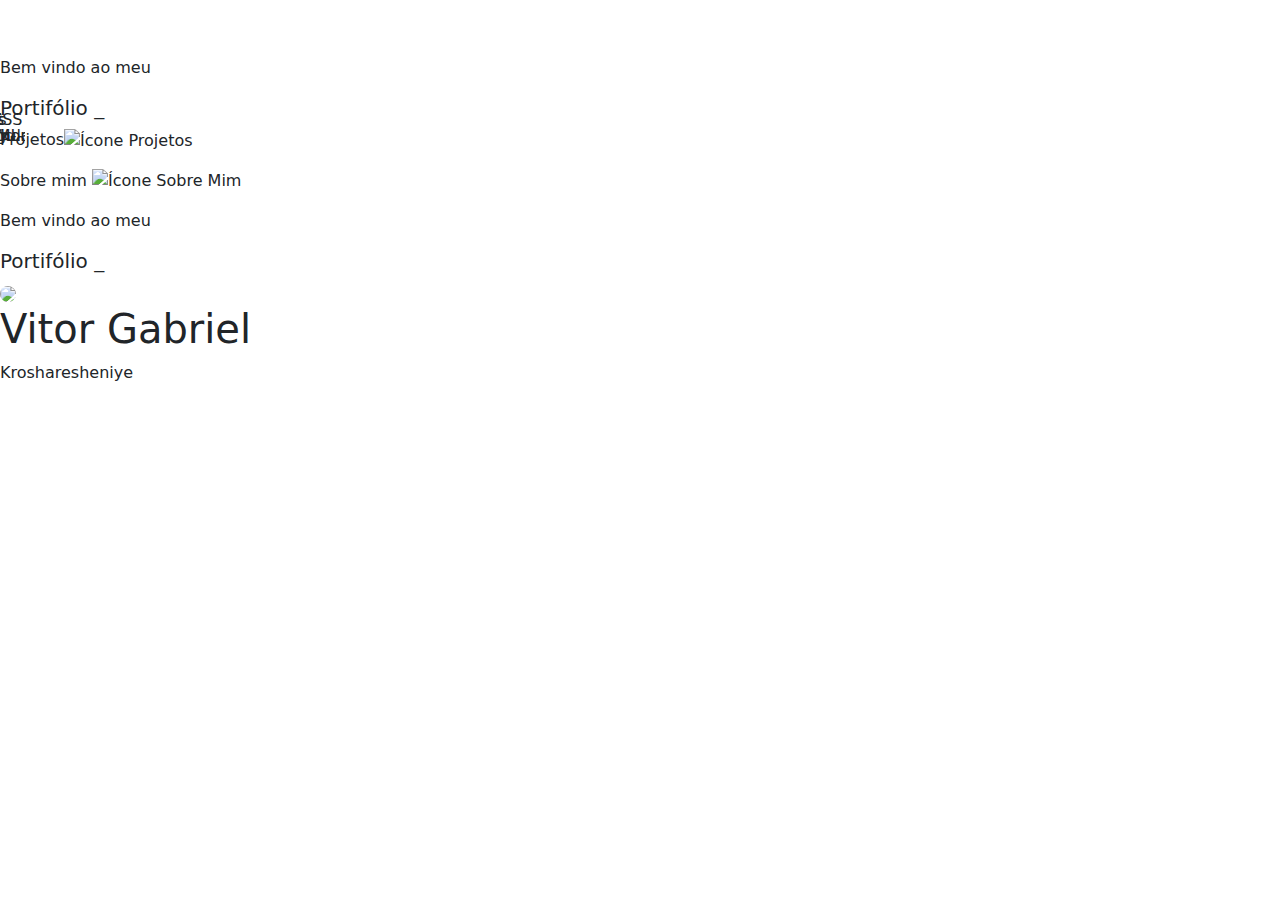
==== index.html @ 4ba3e426 "inicio-pagina-2" ====
<!DOCTYPE html>
<html lang="en">
<head>
    <meta charset="UTF-8">
    <meta name="viewport" content="width=device-width, initial-scale=1.0">
    <link rel="stylesheet" href="https://cdn.jsdelivr.net/npm/bootstrap@5.3.0/dist/css/bootstrap.min.css">
    <script src="https://cdn.jsdelivr.net/npm/bootstrap@5.3.0/dist/js/bootstrap.bundle.min.js"></script>
    <link rel="stylesheet" href="C:\Users\user\Desktop\VisualStudio Arquivos\Portifolio-Final\css\styles.css">
    <link rel="stylesheet" href="C:\Users\user\Desktop\VisualStudio Arquivos\Portifolio-Final\css\styles2.css">
    <link href="https://fonts.googleapis.com/css2?family=Iceberg&display=swap" rel="stylesheet">
    <script src="js/botao.js"></script>
    <title>Meu Projeto com Bootstrap</title>
</head>
<body>
    
    <nav class="navbar navbar-expand-xxl navbar-dark bg-16052C">
        <div class="container-fluid">
            <button class="navbar-toggler" type="button" data-bs-toggle="collapse" data-bs-target="#navbarNav" aria-controls="navbarNav" aria-expanded="false" aria-label="Toggle navigation">
                <span class="navbar-toggler-icon"></span>
            </button>
            <div class="collapse navbar-collapse" id="navbarNav">
                <ul class="navbar-nav">
                    <li class="nav-item">
                        <a id="transitionButton" class="nav-link active" aria-current="page" href="#">Apresentação</a>
                    </li>
                    <li class="nav-item">
                        <a class="nav-link active" href="#">Sobre mim</a>
                    </li>
                    <li class="nav-item">
                        <a class="nav-link active" href="#">Projetos</a>
                    </li>
                    <li class="nav-item">
                        <a class="nav-link active" href="#">Habilidades</a>
                    </li>
                </ul>
            </div>
        </div>
    </nav>
    
    <div class="col-md-6 col-lg-4">
        <div class="card-main">
            <div class="card-body">
                <p class="card-text">
                    <span class="typing-animation">Bem vindo ao meu</span>
                </p>
                <h5 class="port blinking-animation">
                    <span class="typing-animation">Portifólio <span class="blinking-bar">_</span></span>
                </h5>
            </div>
        </div>
    </div>

        <div style="display: inline_block">
            <img class="imagem1 position-absolute translate-middle"  alt="Js" height="40" width="50" src="https://raw.githubusercontent.com/devicons/devicon/master/icons/javascript/javascript-plain.svg">
            <img class="imagem2 position-absolute translate-middle"  alt="Ts" height="40" width="50" src="https://raw.githubusercontent.com/devicons/devicon/master/icons/typescript/typescript-plain.svg">
            <img class="imagem3 position-absolute translate-middle"  alt="HTML"height="40" width="50" src="https://raw.githubusercontent.com/devicons/devicon/master/icons/html5/html5-original.svg">
            <img class="imagem4 position-absolute translate-middle"  alt="CSS" height="40" width="50" src="https://raw.githubusercontent.com/devicons/devicon/master/icons/css3/css3-original.svg">
            <img class="imagem5 position-absolute translate-middle"  alt="Python" height="40" width="50" src="https://raw.githubusercontent.com/devicons/devicon/master/icons/python/python-original.svg">
            <img class="imagem6 position-absolute translate-middle" alt="Ionic" height="40" width="50"  src="https://cdn.jsdelivr.net/gh/devicons/devicon/icons/ionic/ionic-original.svg" />
            <img class="imagem7 position-absolute translate-middle" alt="Angular" height="40" width="50" src="https://cdn.jsdelivr.net/gh/devicons/devicon/icons/angularjs/angularjs-original.svg" />
          </div>
          
        <div class="custom-line"></div>

        <div class="card-pj"><p>Projetos<img src="C:\Users\user\Desktop\VisualStudio Arquivos\Portifolio-Final\assets\bookmark.svg" alt="Ícone Projetos"></p></div>
        <div class="card-sm"><p>Sobre mim <img src="C:\Users\user\Desktop\VisualStudio Arquivos\Portifolio-Final\assets\briefcase.svg" alt="Ícone Sobre Mim"></p></div>
        
        <script src="C:\Users\user\Desktop\VisualStudio Arquivos\Portifolio-Final\js\scroll.js"></script>
      
        <div class="col-md-6 col-lg-4">
            <div class="card-main2">
                <div class="card-body">
                    <p class="card-text">
                        <span class="typing-animation">Bem vindo ao meu</span>
                    </p>
                    <h5 class="port blinking-animation">
                        <span class="typing-animation">Portifólio <span class="blinking-bar">_</span></span>
                    </h5>
                </div>
            </div>
        </div>
    <div class="intel">
       
        <div class="photo">
           <div class="photo2"  class="rounded-circle bg-primary p-4 mx-auto">
            <img src="C:\Users\user\Desktop\VisualStudio Arquivos\Portifolio-Final\assets\download.jpg" class="img-fluid rounded-circle">
            <h1 class="impact-font">Vitor Gabriel</h1>
            <p class="iceberg-font text-gray">Krosharesheniye</p>
           </div>


            <div class="skillb">
               
            </div>
           
        </div>
       
        
    </div>
</body>
</html>
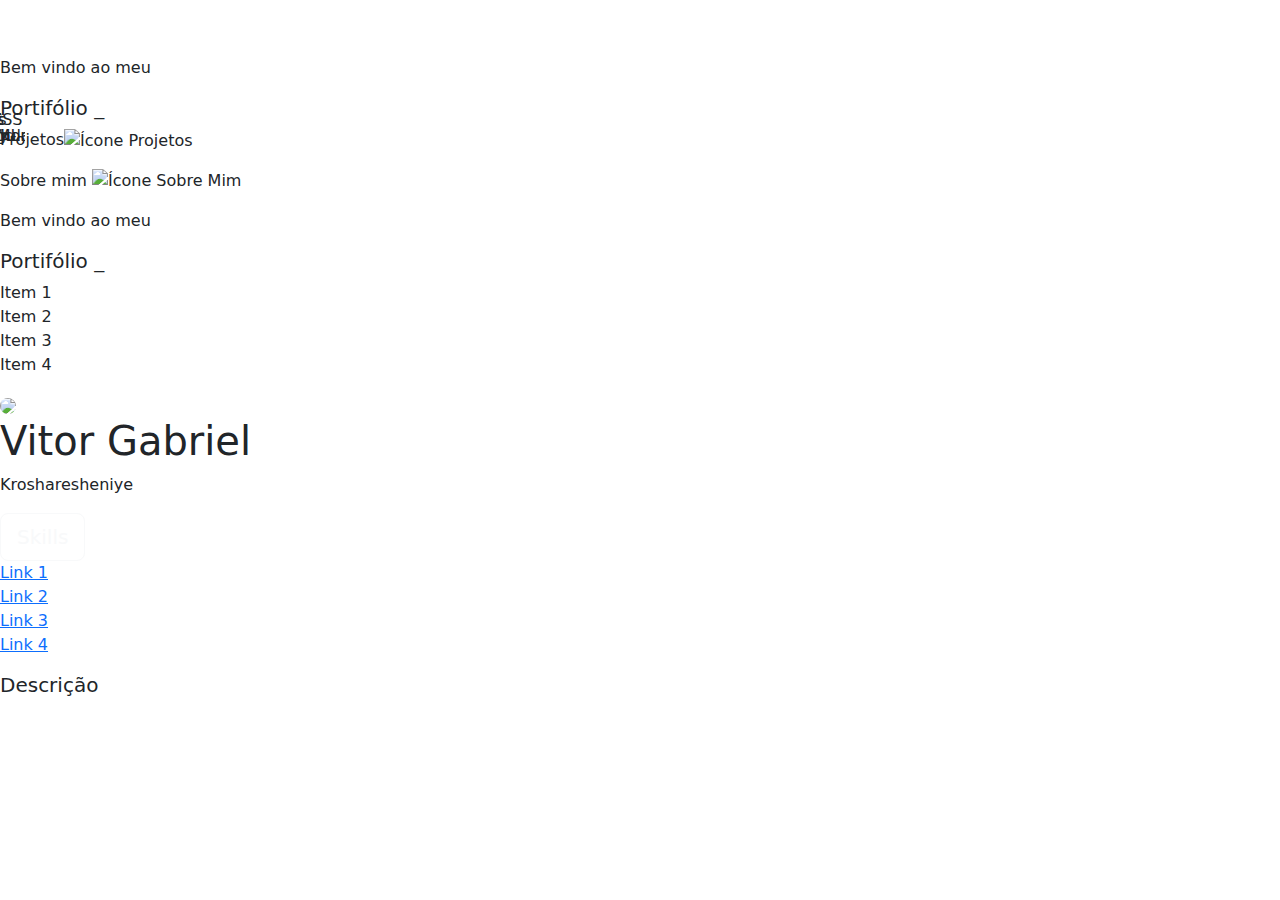
==== commit 5f498795: "Complementos-pagina-2" ====
--- a/index.html
+++ b/index.html
@@ -79,8 +79,17 @@
                 </div>
             </div>
         </div>
+
+        <!-- pagina 2 -->
+
     <div class="intel">
-       
+        <ul class="list-unstyled lista1">
+            <li>Item 1</li>
+            <li>Item 2</li>
+            <li>Item 3</li>
+            <li>Item 4</li>
+        </ul>
+
         <div class="photo">
            <div class="photo2"  class="rounded-circle bg-primary p-4 mx-auto">
             <img src="C:\Users\user\Desktop\VisualStudio Arquivos\Portifolio-Final\assets\download.jpg" class="img-fluid rounded-circle">
@@ -90,12 +99,30 @@
 
 
             <div class="skillb">
-               
+                
+                    <div class="botaoint">
+                       <button type="button" class="btn btn-outline-light  btn-lg custom-button">Skills</button>
+                    </div>
+            
             </div>
            
         </div>
-       
-        
+        <ul class="list-unstyled lista2"> 
+            <li><a href="#">Link 1</a></li>
+            <li><a href="#">Link 2</a></li>
+            <li><a href="#">Link 3</a></li>
+            <li><a href="#">Link 4</a></li>
+        </ul>
     </div>
+
+    <div class="col-md-6 col-lg-4">
+        <div class="card-descrição">
+                <h5 class="port blinking-animation">
+                    <span class="typing-animation">Descrição</span>
+                </h5>
+            
+        </div>
+    </div>
+
 </body>
 </html>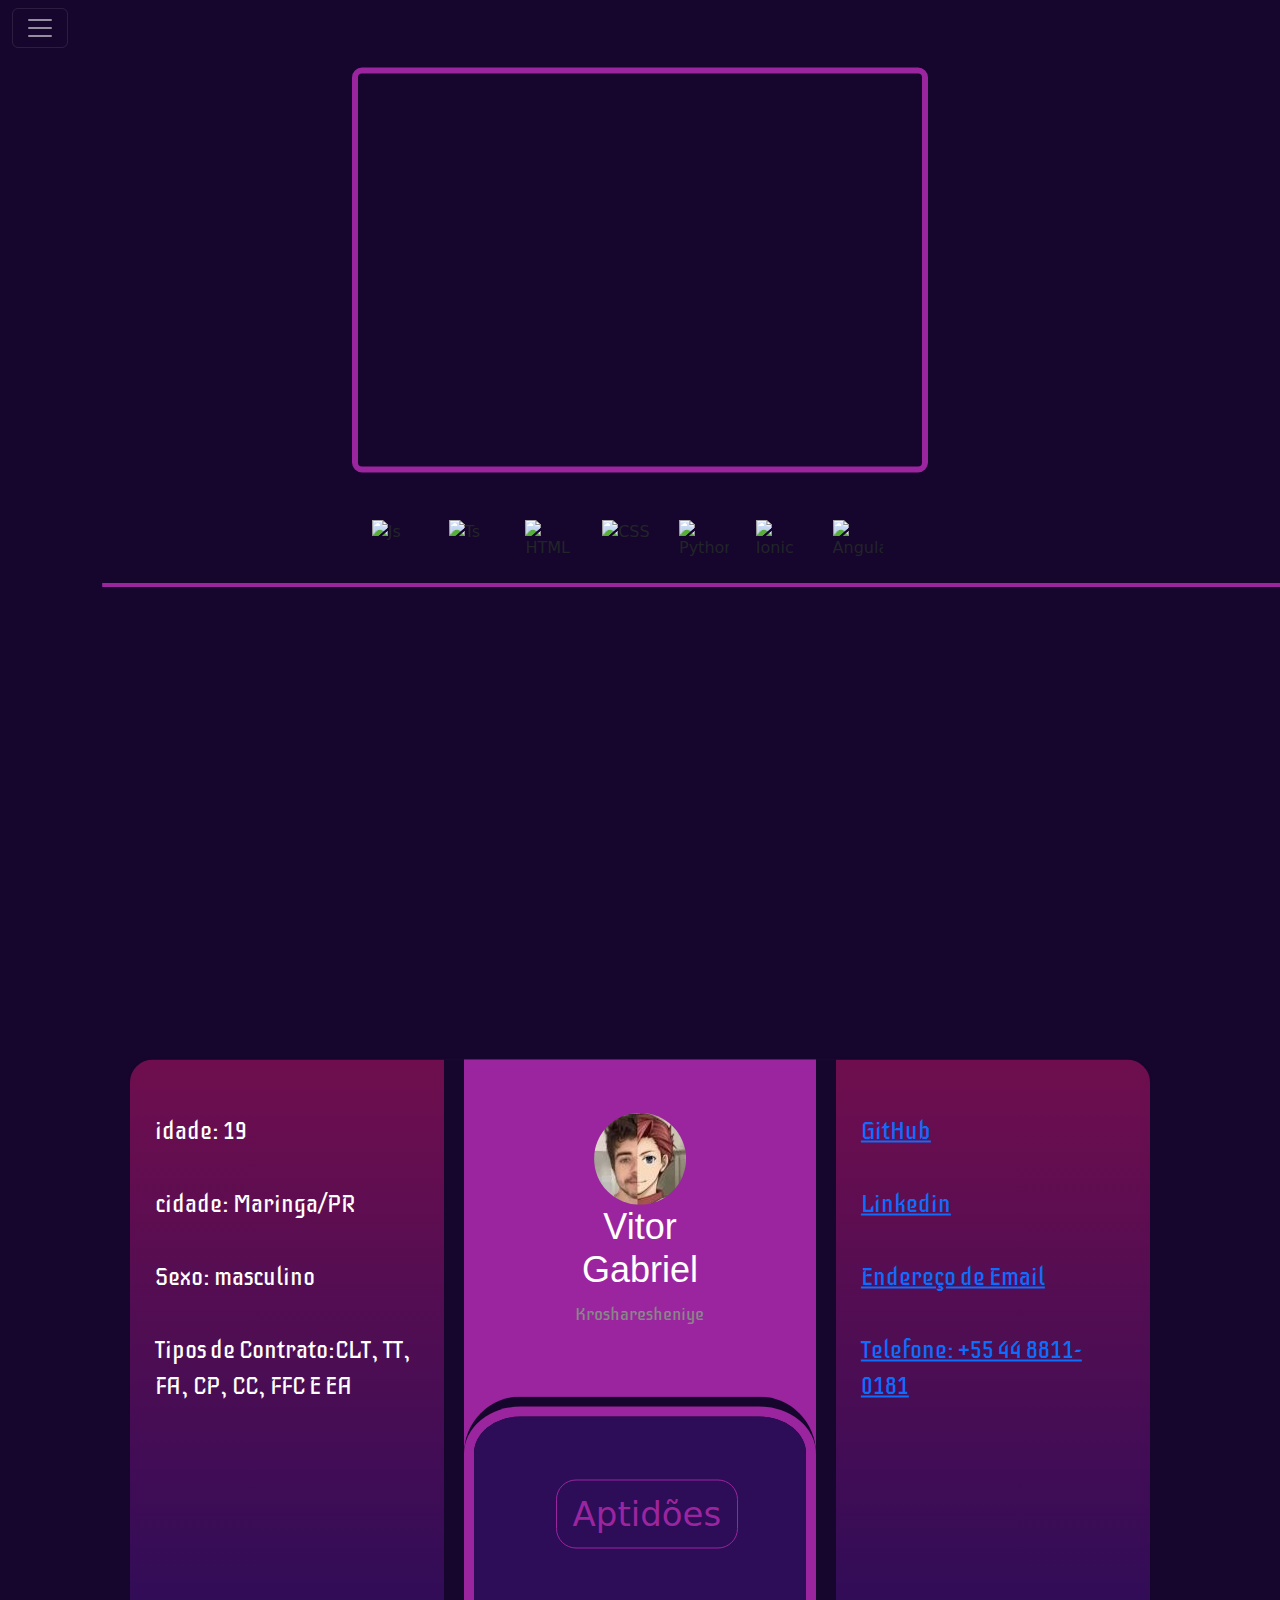
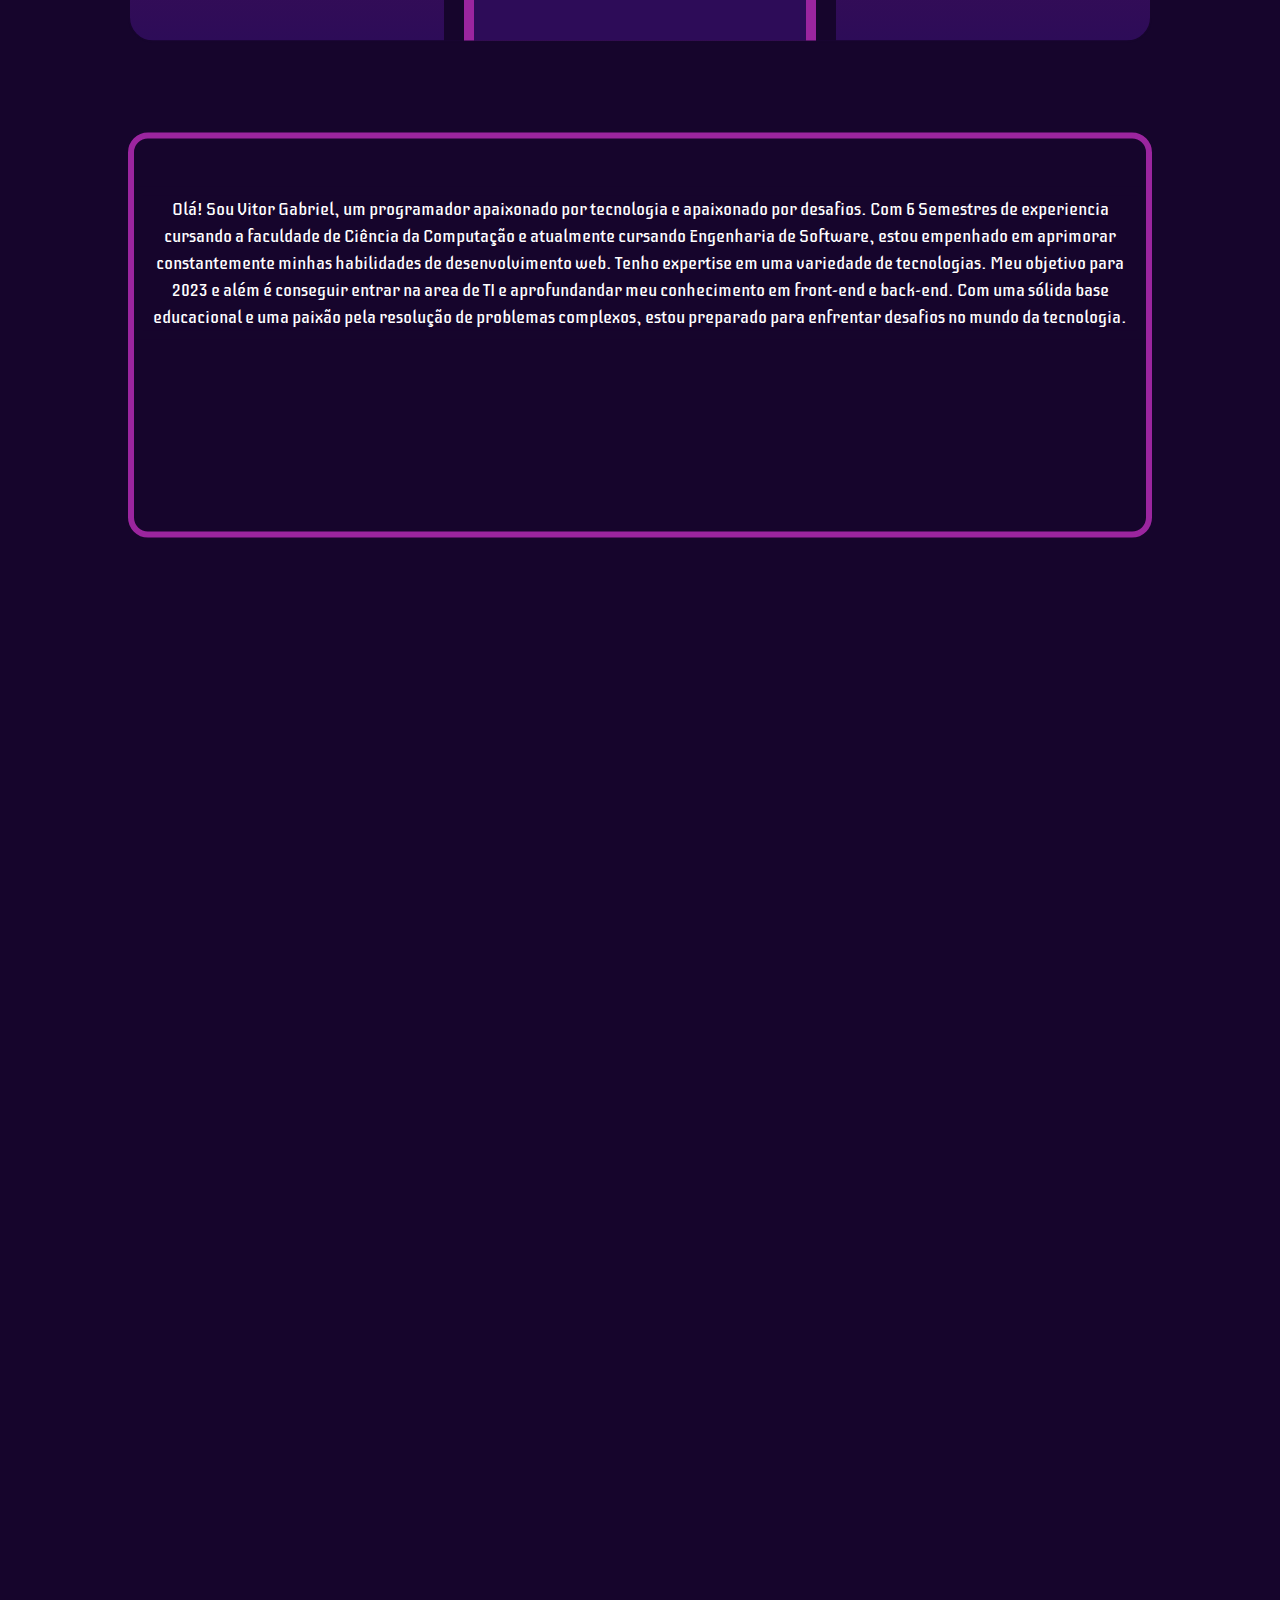
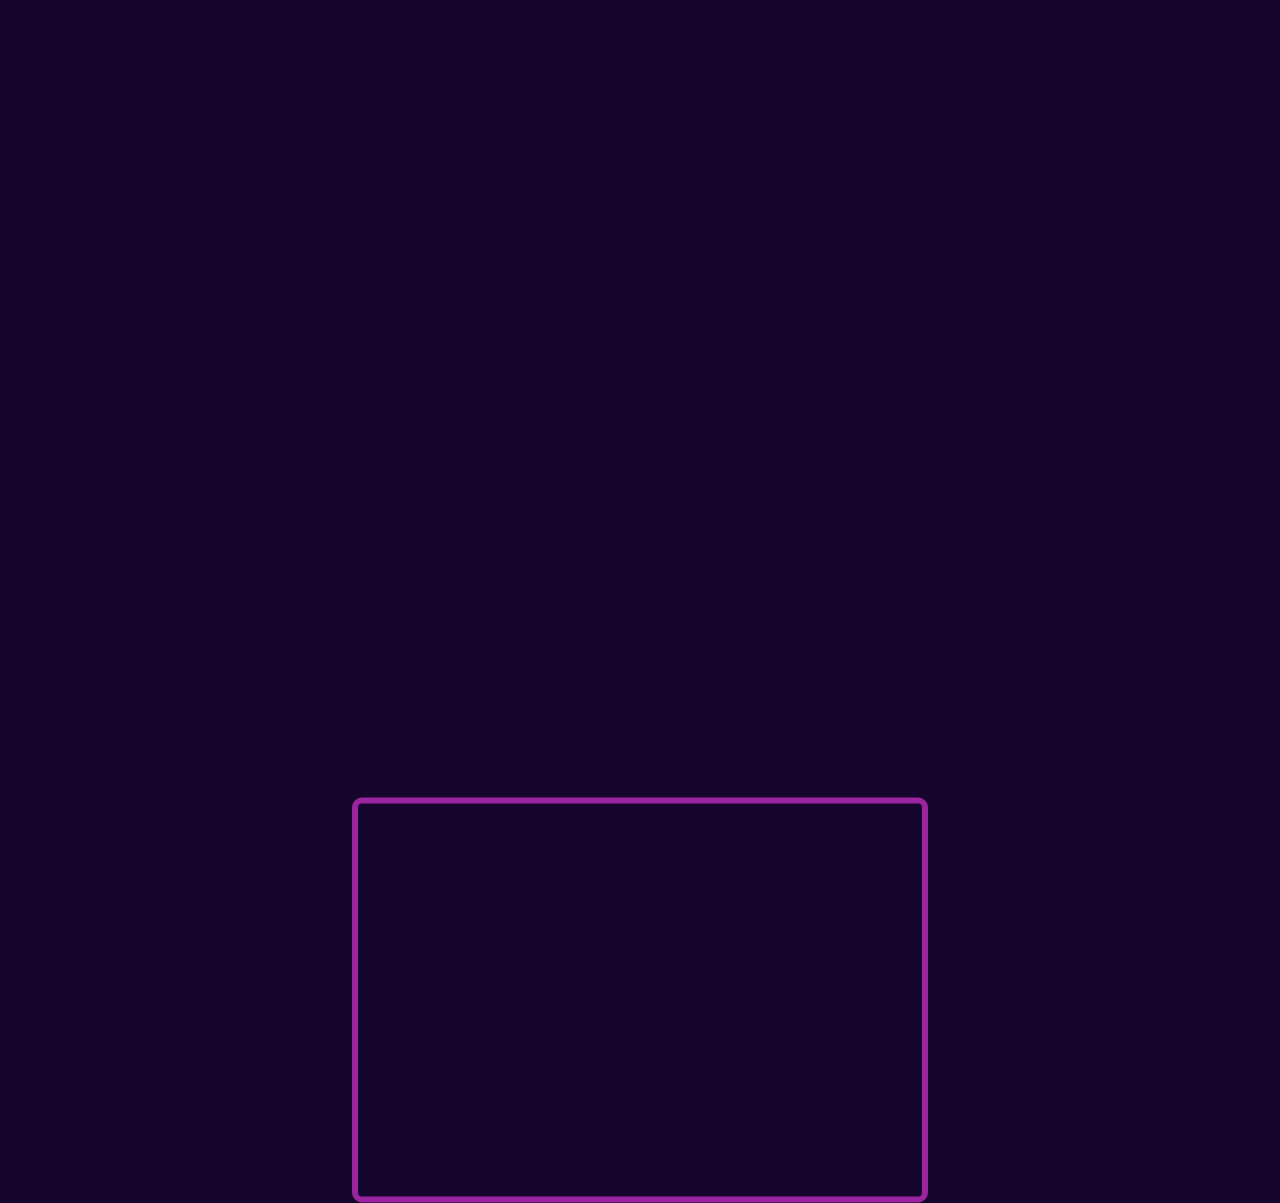
==== commit ad78274b: "Cards aptidão" ====
--- a/index.html
+++ b/index.html
@@ -5,10 +5,11 @@
     <meta name="viewport" content="width=device-width, initial-scale=1.0">
     <link rel="stylesheet" href="https://cdn.jsdelivr.net/npm/bootstrap@5.3.0/dist/css/bootstrap.min.css">
     <script src="https://cdn.jsdelivr.net/npm/bootstrap@5.3.0/dist/js/bootstrap.bundle.min.js"></script>
-    <link rel="stylesheet" href="C:\Users\user\Desktop\VisualStudio Arquivos\Portifolio-Final\css\styles.css">
-    <link rel="stylesheet" href="C:\Users\user\Desktop\VisualStudio Arquivos\Portifolio-Final\css\styles2.css">
+    <link rel="stylesheet" href="css/styles.css">
+    <link rel="stylesheet" href="css/styles2.css">
     <link href="https://fonts.googleapis.com/css2?family=Iceberg&display=swap" rel="stylesheet">
     <script src="js/botao.js"></script>
+    <script src="js\switch.js"></script>
     <title>Meu Projeto com Bootstrap</title>
 </head>
 <body>
@@ -50,79 +51,132 @@
         </div>
     </div>
 
-        <div style="display: inline_block">
-            <img class="imagem1 position-absolute translate-middle"  alt="Js" height="40" width="50" src="https://raw.githubusercontent.com/devicons/devicon/master/icons/javascript/javascript-plain.svg">
-            <img class="imagem2 position-absolute translate-middle"  alt="Ts" height="40" width="50" src="https://raw.githubusercontent.com/devicons/devicon/master/icons/typescript/typescript-plain.svg">
-            <img class="imagem3 position-absolute translate-middle"  alt="HTML"height="40" width="50" src="https://raw.githubusercontent.com/devicons/devicon/master/icons/html5/html5-original.svg">
-            <img class="imagem4 position-absolute translate-middle"  alt="CSS" height="40" width="50" src="https://raw.githubusercontent.com/devicons/devicon/master/icons/css3/css3-original.svg">
-            <img class="imagem5 position-absolute translate-middle"  alt="Python" height="40" width="50" src="https://raw.githubusercontent.com/devicons/devicon/master/icons/python/python-original.svg">
-            <img class="imagem6 position-absolute translate-middle" alt="Ionic" height="40" width="50"  src="https://cdn.jsdelivr.net/gh/devicons/devicon/icons/ionic/ionic-original.svg" />
-            <img class="imagem7 position-absolute translate-middle" alt="Angular" height="40" width="50" src="https://cdn.jsdelivr.net/gh/devicons/devicon/icons/angularjs/angularjs-original.svg" />
-          </div>
-          
-        <div class="custom-line"></div>
+    <div style="display: inline_block">
+        <img class="imagem1 position-absolute translate-middle"  alt="Js" height="40" width="50" src="icons/javascript-plain.svg">
+        <img class="imagem2 position-absolute translate-middle"  alt="Ts" height="40" width="50" src="icons/typescript-plain.svg">
+        <img class="imagem3 position-absolute translate-middle"  alt="HTML" height="40" width="50" src="icons/html5-original.svg">
+        <img class="imagem4 position-absolute translate-middle"  alt="CSS" height="40" width="50" src="icons/css3-original.svg">
+        <img class="imagem5 position-absolute translate-middle"  alt="Python" height="40" width="50" src="icons/python-original.svg">
+        <img class="imagem6 position-absolute translate-middle" alt="Ionic" height="40" width="50"  src="icons/ionic-original.svg" />
+        <img class="imagem7 position-absolute translate-middle" alt="Angular" height="40" width="50" src="icons/angularjs-original.svg" />
+    </div>
+    
+    <div class="custom-line"></div>
 
-        <div class="card-pj"><p>Projetos<img src="C:\Users\user\Desktop\VisualStudio Arquivos\Portifolio-Final\assets\bookmark.svg" alt="Ícone Projetos"></p></div>
-        <div class="card-sm"><p>Sobre mim <img src="C:\Users\user\Desktop\VisualStudio Arquivos\Portifolio-Final\assets\briefcase.svg" alt="Ícone Sobre Mim"></p></div>
-        
-        <script src="C:\Users\user\Desktop\VisualStudio Arquivos\Portifolio-Final\js\scroll.js"></script>
-      
-        <div class="col-md-6 col-lg-4">
-            <div class="card-main2">
-                <div class="card-body">
-                    <p class="card-text">
-                        <span class="typing-animation">Bem vindo ao meu</span>
-                    </p>
-                    <h5 class="port blinking-animation">
-                        <span class="typing-animation">Portifólio <span class="blinking-bar">_</span></span>
-                    </h5>
-                </div>
+    <div class="card-pj"><p>Projetos<img src="assets/bookmark.svg" alt="Ícone Projetos"></p></div>
+    <div class="card-sm"><p>Sobre mim <img src="assets/briefcase.svg" alt="Ícone Sobre Mim"></p></div>
+    
+    <script src="js/scroll.js"></script>
+  
+    <div class="col-md-6 col-lg-4">
+        <div class="card-main2">
+            <div class="card-body">
+                <p class="card-text">
+                    <span class="typing-animation">Bem vindo ao meu</span>
+                </p>
+                <h5 class="port blinking-animation">
+                    <span class="typing-animation">Portifólio <span class="blinking-bar">_</span></span>
+                </h5>
             </div>
         </div>
+    </div>
 
-        <!-- pagina 2 -->
+    <!-- pagina 2 -->
 
     <div class="intel">
         <ul class="list-unstyled lista1">
-            <li>Item 1</li>
-            <li>Item 2</li>
-            <li>Item 3</li>
-            <li>Item 4</li>
+            <li  class="info1">idade: 19</li>
+            <li  class="info2">cidade: Maringa/PR</li>
+            <li  class="info3">Sexo: masculino</li>
+            <li  class="info4">Tipos de Contrato:CLT, TT,  FA,  CP, CC, FFC E EA</li>
         </ul>
 
         <div class="photo">
            <div class="photo2"  class="rounded-circle bg-primary p-4 mx-auto">
-            <img src="C:\Users\user\Desktop\VisualStudio Arquivos\Portifolio-Final\assets\download.jpg" class="img-fluid rounded-circle">
+            <img src="assets/download.jpg" class="img-fluid rounded-circle">
             <h1 class="impact-font">Vitor Gabriel</h1>
             <p class="iceberg-font text-gray">Krosharesheniye</p>
            </div>
 
 
             <div class="skillb">
-                
-                    <div class="botaoint">
-                       <button type="button" class="btn btn-outline-light  btn-lg custom-button">Skills</button>
-                    </div>
-            
+                <div class="botaoint">
+                    <button type="button" class="btn btn-outline-light  btn-lg custom-button "  id="trocarBotao" >Aptidões</button>
+                 </div>
             </div>
            
         </div>
         <ul class="list-unstyled lista2"> 
-            <li><a href="#">Link 1</a></li>
-            <li><a href="#">Link 2</a></li>
-            <li><a href="#">Link 3</a></li>
-            <li><a href="#">Link 4</a></li>
+            <li  class="info5"><a href="https://github.com/Vitor-Gabriel-KR">GitHub</a></li>
+            <li  class="info6"><a href="https://www.linkedin.com/in/vitor-gabriel-49a500269/">Linkedin</a></li>
+            <li  class="info7"><a href="https://mail.google.com/mail/u/0/#inbox/FMfcgzGrcPJVZCPvlNGGRwbDxRFlPLSL">Endereço de Email</a></li>
+            <li  class="info8"><a href="tel:+554488110181">Telefone: +55 44 8811-0181</a></li>
         </ul>
     </div>
 
     <div class="col-md-6 col-lg-4">
         <div class="card-descrição">
+
                 <h5 class="port blinking-animation">
-                    <span class="typing-animation">Descrição</span>
+                    <span class="typing-animation" id="descricao1">Descrição</span>
+                    <span class="typing-animation" id="aptidao1" style="display: none;">Apitidões</span>
                 </h5>
-            
-        </div>
-    </div>
+                <div>
+                <p class="descricao" id="descricao">  
+                    Olá! Sou Vitor Gabriel, um programador apaixonado por tecnologia e apaixonado por desafios. Com 6 Semestres de experiencia cursando a faculdade de Ciência da Computação e atualmente cursando Engenharia de Software, estou empenhado em aprimorar constantemente minhas habilidades de desenvolvimento web.
+                    Tenho expertise em uma variedade de tecnologias.
+                    Meu objetivo para 2023 e além é conseguir entrar na area de TI e aprofundandar meu conhecimento em front-end e back-end. Com uma sólida base educacional e uma paixão pela resolução de problemas complexos, estou preparado para enfrentar desafios no mundo da tecnologia.
+                </p>
+                <div class="aptidao" id="aptidao" style="display: none;">
+                                    
+                    <div class="container">
+                        <div class="card">
+                        <div class="box">
+                            <div class="percent">
+                            <svg>
+                                <circle cx="35" cy="35" r="35"></circle>
+                                <circle cx="35" cy="35" r="35"></circle>
+                            </svg>
+                            <div class="number">
+                                <h2>80<span>%</span></h2>
+                            </div>
+                            </div>
+                            <h2 class="text">Front-end</h2>
+                        </div>
+                        </div>
 
+                        <div class="card">
+                        <div class="box">
+                            <div class="percent">
+                            <svg>
+                                <circle cx="35" cy="35" r="35"></circle>
+                                <circle cx="35" cy="35" r="35"></circle>
+                            </svg>
+                            <div class="number">
+                                <h2>70<span>%</span></h2>
+                            </div>
+                            </div>
+                            <h2 class="text">Back-end</h2>
+                        </div>
+                        </div>
+
+                        <div class="card">
+                            <div class="box">
+                            <div class="percent">
+                                <svg>
+                                <circle cx="35" cy="35" r="35"></circle>
+                                <circle cx="35" cy="35" r="35"></circle>
+                                </svg>
+                                <div class="number">
+                                <h2>85<span>%</span></h2>
+                                </div>
+                            </div>
+                            <h2 class="text">Cognição</h2>
+                            </div>
+                        </div>
+                        </div>
+                        
+                </div>
+    
 </body>
-</html>+</html>
--- a/css/styles.css
+++ b/css/styles.css
@@ -0,0 +1,300 @@
+body {
+    background-color: #16052C; 
+    
+}
+body::-webkit-scrollbar {
+    width: 12px; 
+}
+
+body::-webkit-scrollbar-track {
+    background: #16052C; 
+}
+
+body::-webkit-scrollbar-thumb {
+    background-color: #9B259F; 
+    border-radius: 6px; 
+}
+
+body::-webkit-scrollbar-thumb:hover {
+    background-color: #7A1E8C; 
+} 
+.card-main {
+    position: absolute;
+    top: 30%;
+    left: 50%;
+    transform: translate(-50%, -50%);
+    border: 6px solid #9B259F;
+    border-radius: 10px;
+    width: 45%;
+    height: 45%;
+    display: flex;
+    justify-content: center;
+    align-items: center;
+    overflow: hidden;
+}
+
+.card-text,
+.port {
+    text-align: center;
+    margin: 0;
+    font-family: 'Iceberg', sans-serif;
+    font-size: xx-large;
+    color: white;
+}
+
+.port {
+    color: #9B259F;
+}
+
+.typing-animation {
+    display: inline-block;
+    overflow: hidden;
+    white-space: nowrap;
+    width: 0;
+    animation: typing 2.5s steps(20, end);
+    animation-fill-mode: forwards;
+}
+
+@keyframes typing {
+    from {
+        width: 0;
+    }
+    to {
+        width: 100%;
+    }
+}
+
+.blinking-animation {
+    position: relative;
+}
+
+.blinking-bar {
+    display: inline-block;
+    animation: cursorBlink 0.4s infinite;
+}
+
+@keyframes cursorBlink {
+    0%, 100% {
+        opacity: 0;
+    }
+    50% {
+        opacity: 1;
+    }
+}
+
+.fadeOut {
+    animation: fadeOut 1.5s forwards;
+}
+
+@keyframes fadeOut {
+    to {
+        opacity: 0;
+    }
+}
+
+.custom-line {
+    background-color: #9B259F; 
+    height: 4px; 
+    width: 92%; 
+    position: absolute;
+    top: 65%;
+    left: 54%;
+    transform: translate(-50%, -50%);
+}
+
+.imagem1, .imagem2, .imagem3, .imagem4, .imagem5, .imagem6, .imagem7 {
+    position: absolute;
+    top: 60%;
+   
+}
+
+@keyframes iconSlide {
+    0%, 100% { top: 58%; }
+    50% { top: 61%; }
+}
+
+
+
+.imagem1 { left: 31%; animation: iconSlide 1.4s ease-in-out infinite; }
+.imagem2 { left: 37%; animation: iconSlide 1.5s ease-in-out infinite; }
+.imagem3 { left: 43%; animation: iconSlide 1.6s ease-in-out infinite; }
+.imagem4 { left: 49%; animation: iconSlide 1.7s ease-in-out infinite; }
+.imagem5 { left: 55%; animation: iconSlide 1.6s ease-in-out infinite; }
+.imagem6 { left: 61%; animation: iconSlide 1.5s ease-in-out infinite; }
+.imagem7 { left: 67%; animation: iconSlide 1.4s ease-in-out infinite; }
+.card-pj, .card-sm {
+    position: absolute;
+    border-radius: 30px;
+    width: 30%;
+    height: 30%;
+    top: 70%;
+    display: flex;
+    align-items: flex-end;
+    font-family: 'Iceberg', sans-serif;
+    font-size: x-large;
+    color: white;
+    padding: 14px;
+    box-sizing: border-box;
+    box-shadow: 0px 5px 10px rgba(0, 0, 0, 0.2);
+}
+
+.card-pj, .card-sm {
+    opacity: 0;
+    transform: translateY(-20px);
+    animation: fadeInUp 2s forwards ease-in-out;
+}
+
+@keyframes fadeInUp {
+    to {
+        opacity: 1;
+        transform: translateY(0.9);
+    }
+}
+
+.card-pj:hover, .card-sm:hover {
+    transform: scale(1); 
+    transition: transform 0.4s ease-in-out;
+}
+
+.card-pj {
+    left: 7%;
+    background-color: #CA1B77;
+    background: linear-gradient(120deg, #CA1B77,  #c21ba6);
+}
+
+.card-sm {
+    left: 63%;
+    border: 7px solid #9B259F;
+}
+
+.card-pj img,
+.card-sm img {
+    margin-left: 10px;
+    vertical-align: middle;
+    width: px; 
+    height: 30px; 
+    filter: invert(100%); 
+}
+
+@media (max-width: 576px) {
+    .card-main {
+        position: absolute;
+        top: 27%;
+        left: 50%;
+        transform: translate(-50%, -50%);
+        border: 4px solid #9B259F;
+        border-radius: 10px;
+        width: 45%;
+        height: 35%;
+        display: flex;
+        justify-content: center;
+        align-items: center;
+        overflow: hidden;
+    }
+    
+    .card-text,
+    .port {
+        text-align: center;
+        margin: 0;
+        font-family: 'Iceberg', sans-serif;
+        font-size: larger;
+        color: white;
+    }
+    .port {
+        color: #9B259F;
+    }
+    .custom-line {
+        height: 3px; 
+    }
+    .imagem1, .imagem2, .imagem3, .imagem4, .imagem5, .imagem6, .imagem7 {
+        position: absolute;
+        top: 60%;
+        width: 40px;
+        height: 30px;
+    }
+    .imagem1 { left: 21%; }
+    .imagem2 { left: 31%; }
+    .imagem3 { left: 41%; }
+    .imagem4 { left: 51%; }
+    .imagem5 { left: 61%; }
+    .imagem6 { left: 71%; }
+    .imagem7 { left: 81%; }
+    .card-pj, .card-sm {
+        position: absolute;
+        border-radius: 20px;
+        width: 34%;
+        height: 30%;
+        top: 71%;
+        display: flex;
+        align-items: flex-end;
+        font-family: 'Iceberg', sans-serif;
+        font-size:medium;
+        color: white;
+        padding: 14px;
+        box-sizing: border-box;
+        box-shadow: 0px 5px 10px rgba(0, 0, 0, 0.2);
+    }
+    .card-pj img,
+    .card-sm img {
+        margin-left: 10px;
+        vertical-align: middle;
+
+        height: 20px; 
+        filter: invert(100%); 
+    }
+    .card-sm {
+        left: 61%;
+        border: 5px solid #9B259F;
+    }
+    }
+
+
+
+@media (max-width:376px) {
+    .card-main {
+        position: absolute;
+        top: 27%;
+        left: 50%;
+        transform: translate(-50%, -50%);
+        border: 4px solid #9B259F;
+        border-radius: 10px;
+        width: 45%;
+        height: 35%;
+        display: flex;
+        justify-content: center;
+        align-items: center;
+        overflow: hidden;
+    }
+    
+    .card-text,
+    .port {
+        text-align: center;
+        margin: 0;
+        font-family: 'Iceberg', sans-serif;
+        font-size: medium;
+        color: white;
+    }
+    
+    .port {
+        color: #9B259F;
+    }
+    .card-pj, .card-sm {
+        position: absolute;
+        border-radius: 20px;
+        width: 39%;
+        height: 28%;
+        top: 71%;
+        display: flex;
+        align-items: flex-end;
+        font-family: 'Iceberg', sans-serif;
+        font-size:medium;
+        color: white;
+        padding: 14px;
+        box-sizing: border-box;
+        box-shadow: 0px 5px 10px rgba(0, 0, 0, 0.2);
+    }
+    .card-sm {
+        left: 55%;
+        border: 5px solid #9B259F;
+    }
+}--- a/css/styles2.css
+++ b/css/styles2.css
@@ -0,0 +1,280 @@
+.card-main2 {
+    position: absolute;
+    top:1000%;
+    left: 50%;
+    transform: translate(-50%, -50%);
+    border: 6px solid #9B259F;
+    border-radius: 10px;
+    width: 45%;
+    height: 45%;
+    display: flex;
+    justify-content: center;
+    align-items: center;
+    overflow: hidden;
+}
+.intel{
+    position: absolute;
+    top: 150%;
+    left: 50%;
+    transform: translate(-50%, -50%);
+    border: 2px solid  #16052C;
+    background: linear-gradient(#6F0E4E, #2d0c58);
+    border-radius: 25px;
+    width: 80%;
+    height: 65%;
+    display: flex;
+    justify-content: center;
+    align-items: center;
+    overflow: hidden;
+  
+}
+.photo{
+    position: relative;
+    border: 20px solid  #16052C;
+    background: linear-gradient(#9B259F);
+    bottom: 29%;
+    width: 40%;
+    height: 168%;
+    align-items: center;
+    display: flex;
+}
+.skillb {
+    position: relative;
+    border-top: 10px solid #16052C;
+    background: linear-gradient(#2d0c58);
+    top: 43%;
+    width: 100%;
+    height: 40%;
+    background-clip: content-box; 
+    padding: 10px; 
+    padding-bottom: 90px;
+    background-color: #16052C;
+    border-radius: 57px;
+}
+.botaoint{
+    position: absolute;
+    top:20%;
+    left: 26%;
+   
+}
+
+.custom-button {
+    font-size: 34px;
+    border-color: #9B259F;
+    color: #9B259F;
+    border-radius: 20px;
+    transition: background-color 0.4s; 
+}
+
+.custom-button:hover {
+    color: #FFFFFF;
+    background-color: #9B259F; 
+    border-color: #9B259F;
+   
+}
+
+.photo2{
+    position: absolute;
+    top: 55%;
+    left: 50%;
+    transform: translate(-50%, -50%);
+    text-align: center;
+}
+.impact-font {
+    font-family: Impact, sans-serif;
+    font-size: 36px;
+    margin-bottom: 10px;
+   color: #FFFFFF;
+}
+
+.iceberg-font {
+    font-family: Iceberg, sans-serif;
+    font-size: 18px;
+    color: #888888;
+}
+.lista1,.lista2{
+    font-family: 'Iceberg', sans-serif;
+    font-size: x-large;
+    color: white;
+    padding: 25px;
+   display: flex;
+    flex-direction: column;
+    width: 32%;
+    height: 100%;
+    
+}
+.info1,.info2,.info3,.info4,.info5,.info6,.info7,.info8{
+    margin-top: 14%;
+}
+
+
+
+.card-descrição{
+    position: absolute;
+    top: 215%;
+    left: 50%;
+    transform: translate(-50%, -50%);
+    border: 6px solid #9B259F;
+    border-radius: 20px;
+    width: 80%;
+    height: 45%;
+    
+    overflow: hidden;
+}
+.descricao{
+    font-family: 'Iceberg', sans-serif;
+    font-size: large;
+    color: white;
+    border: 9px solid #16052C;
+    text-align: center;
+}
+.aptidao{
+    font-family: 'Iceberg', sans-serif;
+    font-size: large;
+    color: white;
+    border: 9px solid #16052C;
+    text-align: center;
+}
+
+
+
+
+  
+  .container{
+    position: relative;
+    width: 900px;
+    display: flex;
+    justify-content: space-around;
+  }
+  
+  .container .card{
+    position: relative;
+    width: 125px;
+    background: linear-gradient(0deg,#2d0c58,#6F0E4E);
+    display: flex;
+    justify-content: center;
+    align-items: center;
+    height: 150px;
+    border-radius: 4px;
+    text-align: center;
+    overflow: hidden;
+    transition: 0.5s;
+    border-radius: 20px;
+  }
+  
+  .container .card:hover{
+    transform: translateY(-10px);
+    box-shadow: 0 15px 35px rgba(0,0,0,.5);
+  }
+  
+  .container .card:before{
+    content: '';
+    position: absolute;
+    top: 0;
+    left: -50%;
+    width: 100%;
+    height: 100%;
+    background: rgba(25, 50, 160, 0.03);
+    pointer-events: none;
+    z-index: 1;
+  }
+  
+  .percent{
+    position: relative;
+    width: 75px;
+    height: 75px;
+    border-radius: 50%;
+    box-shadow: inset 0 0 50px #000;
+    background: #222;
+    z-index: 1000;
+  }
+  
+  .percent .number{
+    position: absolute;
+    top: 0;
+    left: 0;
+    width: 100%;
+    height: 100%;
+    display: flex;
+    justify-content: center;
+    align-items: center;
+    border-radius: 50%;
+  }
+  
+  .percent .number h2{
+    color: #777;
+    font-weight: 700;
+    font-size: 20px;
+    transition: 0.5s;
+  }
+  
+  .card:hover .percent .number h2{
+    color: #ddd;
+    font-size: 25px;
+  }
+  
+  .percent .number h2 span{
+    font-size: 12px;
+    color: #777;
+    font-size: 15px;
+    transition: 0.5s;
+  }
+  
+  .card:hover .percent .number h2 span{
+    color: #ddd;
+    font-size: 20px;
+  }
+  
+  .text{
+    position: relative;
+    color: #ffffff;
+    font-weight: 700;
+    font-size: 14px;
+    margin-top: 20px;
+    letter-spacing: 1px;
+    text-transform: uppercase;
+    transition: 0.5s;
+  }
+  
+  .card:hover text{
+    color: #ddd;
+  }
+  
+  
+  svg{
+    position: relative;
+    width: 150px;
+    height: 150px;
+    z-index: 1000;
+  }
+  
+  svg circle{
+    width: 100%;
+    height: 100%;
+    fill: none;
+    stroke: #191919;
+    stroke-width: 10;
+    stroke-linecap: round;
+    transform: translate(5px,5px);
+  }
+  
+  svg circle:nth-child(2){
+    stroke-dasharray: 440;
+    stroke-dashoffset: 440;
+  }
+  
+  .card:nth-child(1) svg circle:nth-child(2){
+    stroke-dashoffset: calc(300 - (440*80) /100);
+    stroke: #00ff43;
+  }
+  
+  .card:nth-child(2) svg circle:nth-child(2){
+    stroke-dashoffset: calc( 242 - (440*70) /100);
+    stroke: #9B259F;
+  }
+  
+  .card:nth-child(3) svg circle:nth-child(2){
+    stroke-dashoffset: calc(330 - (440*85) /100);
+    stroke: #07e6e6;
+  }
+ 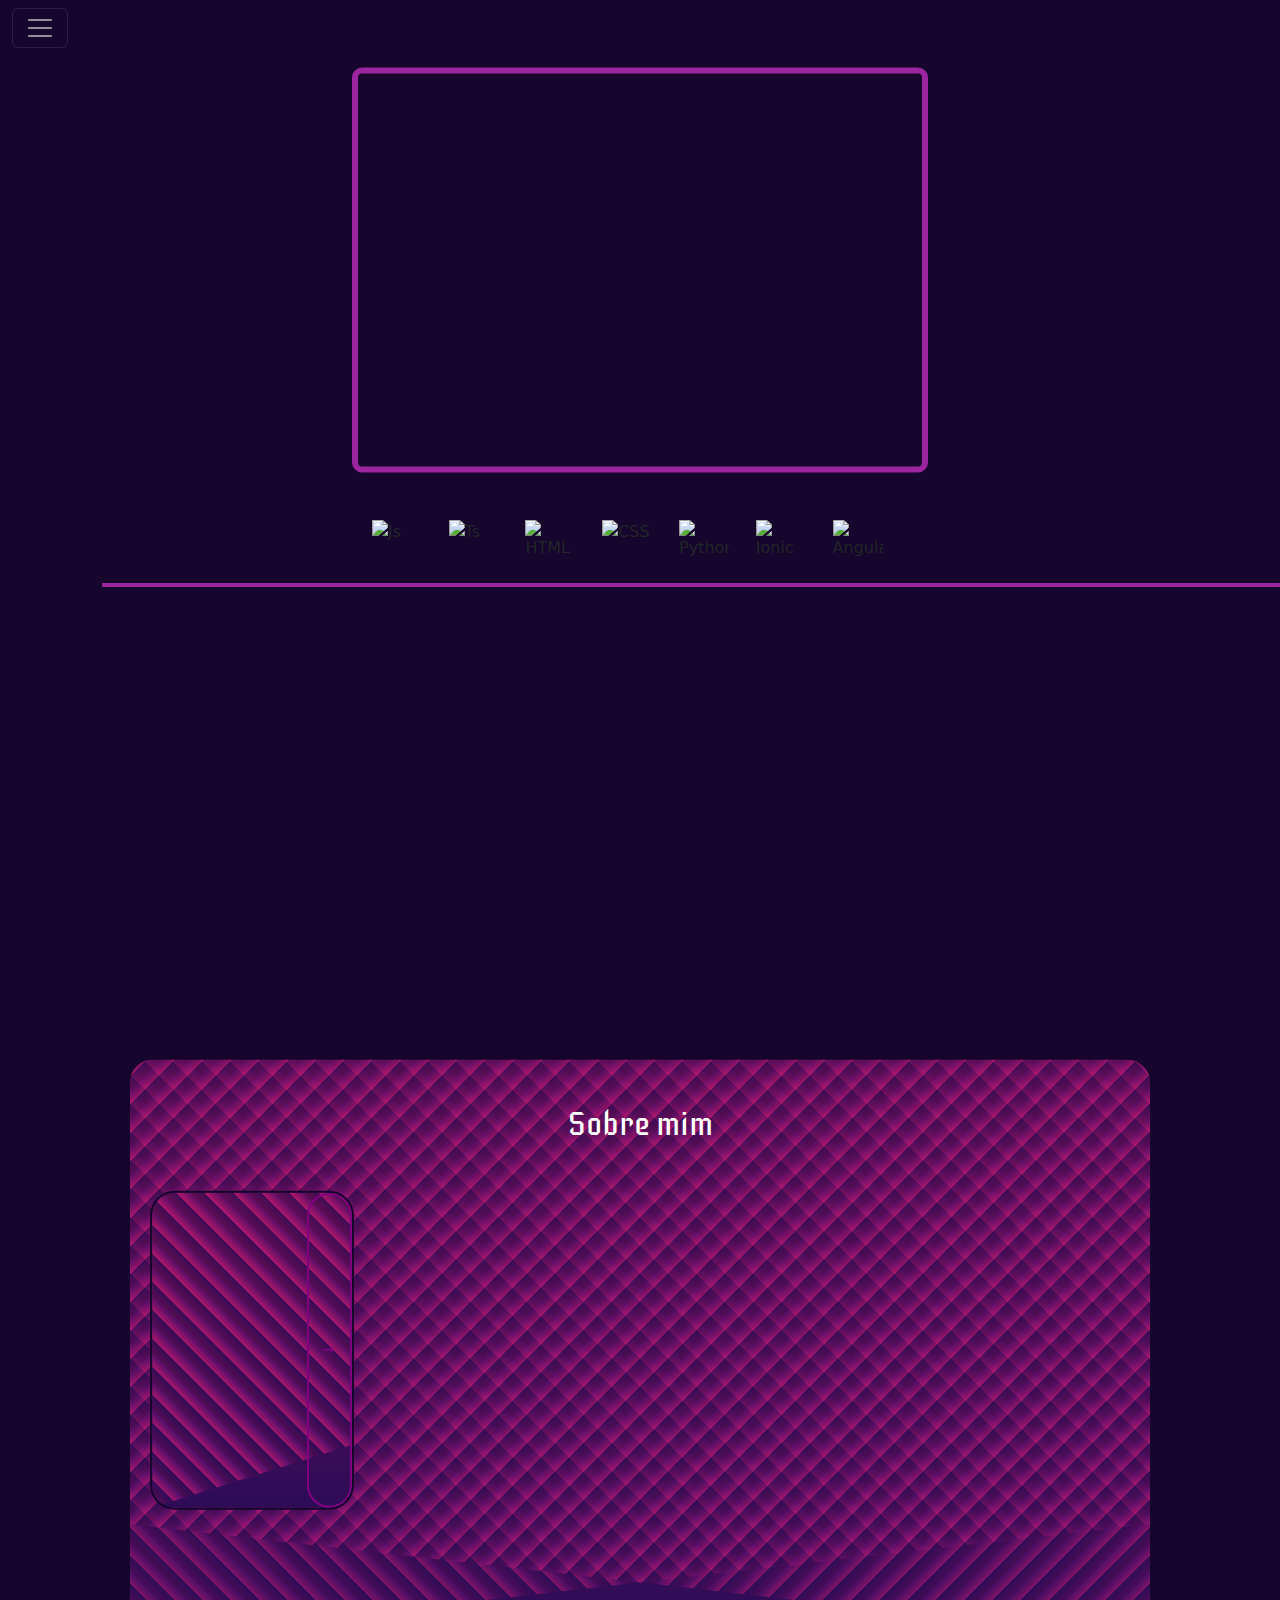
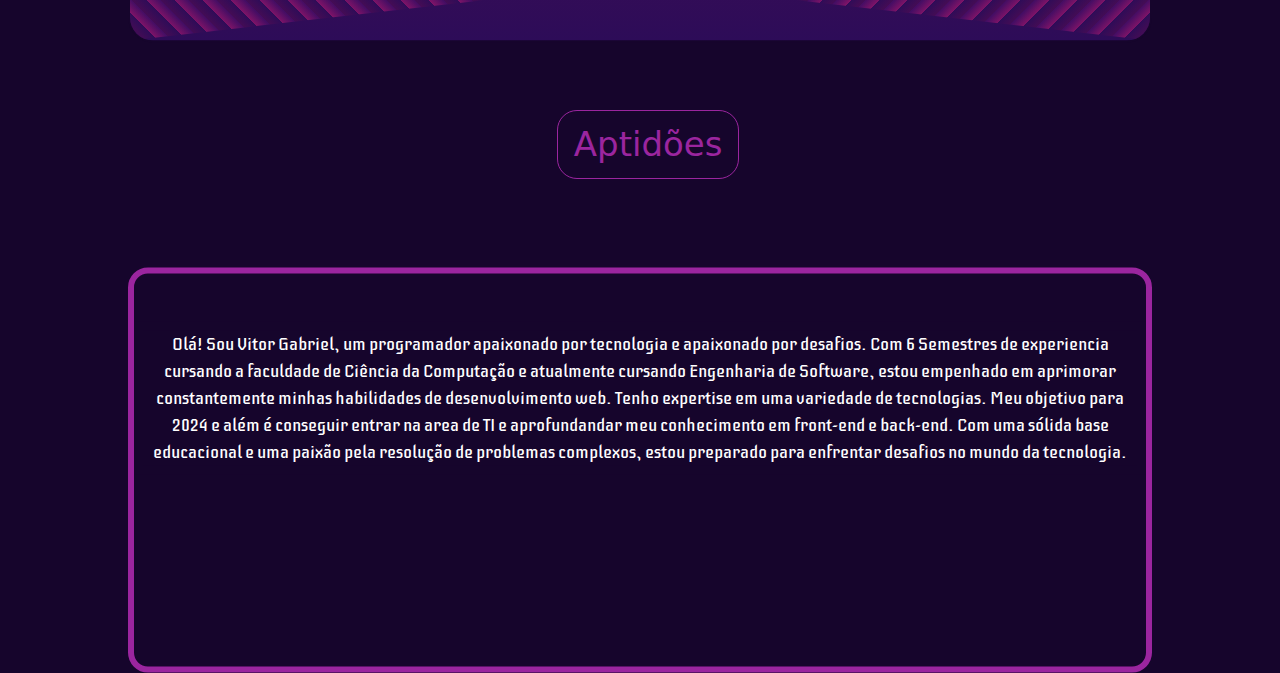
==== commit 31cba8af: "Update mainpage" ====
--- a/index.html
+++ b/index.html
@@ -68,50 +68,45 @@
     
     <script src="js/scroll.js"></script>
   
-    <div class="col-md-6 col-lg-4">
-        <div class="card-main2">
-            <div class="card-body">
-                <p class="card-text">
-                    <span class="typing-animation">Bem vindo ao meu</span>
-                </p>
-                <h5 class="port blinking-animation">
-                    <span class="typing-animation">Portifólio <span class="blinking-bar">_</span></span>
-                </h5>
-            </div>
-        </div>
-    </div>
+    
 
     <!-- pagina 2 -->
 
-    <div class="intel">
-        <ul class="list-unstyled lista1">
-            <li  class="info1">idade: 19</li>
-            <li  class="info2">cidade: Maringa/PR</li>
-            <li  class="info3">Sexo: masculino</li>
-            <li  class="info4">Tipos de Contrato:CLT, TT,  FA,  CP, CC, FFC E EA</li>
-        </ul>
+    <div class="cubo">
+        <div class="sobre">Sobre mim</div>
+        <input type="checkbox" id="toggleButton">
+        <div class="intel">
+          <div class="pessoais">
+            <ul class="list-unstyled lista1">
+              <li class="info1">idade: 20</li>
+              <li class="info2">cidade: Maringa/PR</li>
+              <li class="info3">Sexo: masculino</li>
+              <li class="info4">Tipos de Contrato: CLT, TT, FA, CP, CC E FFC </li>
+            </ul>
+          </div>
+          <div class="nome">
+            <div class="local">
+              <img src="assets/download.jpg" class="img-fluid rounded-circle">
+              <h1 class="custom-heading">Vitor Gabriel</h1>
+              <p class="custom-heading2">Krosharesheniye</p>
+            </div>
+          </div>
+          <div class="contato">
+            <ul class="list-unstyled lista2">
+              <li class="info5"><a href="https://github.com/Vitor-Gabriel-KR">GitHub</a></li>
+              <li class="info6"><a href="https://www.linkedin.com/in/vitor-gabriel-49a500269/">Linkedin</a></li>
+              <li class="info7"><a href="https://mail.google.com/mail/u/0/#inbox/FMfcgzGrcPJVZCPvlNGGRwbDxRFlPLSL">Endereço de Email</a></li>
+              <li class="info8"><a href="tel:+554488110181">Telefone: +55 44 8811-0181</a></li>
+            </ul>
+          </div>
+          <label for="toggleButton"></label>
+        </div>
+      </div>
 
-        <div class="photo">
-           <div class="photo2"  class="rounded-circle bg-primary p-4 mx-auto">
-            <img src="assets/download.jpg" class="img-fluid rounded-circle">
-            <h1 class="impact-font">Vitor Gabriel</h1>
-            <p class="iceberg-font text-gray">Krosharesheniye</p>
-           </div>
-
-
-            <div class="skillb">
-                <div class="botaoint">
-                    <button type="button" class="btn btn-outline-light  btn-lg custom-button "  id="trocarBotao" >Aptidões</button>
-                 </div>
-            </div>
-           
-        </div>
-        <ul class="list-unstyled lista2"> 
-            <li  class="info5"><a href="https://github.com/Vitor-Gabriel-KR">GitHub</a></li>
-            <li  class="info6"><a href="https://www.linkedin.com/in/vitor-gabriel-49a500269/">Linkedin</a></li>
-            <li  class="info7"><a href="https://mail.google.com/mail/u/0/#inbox/FMfcgzGrcPJVZCPvlNGGRwbDxRFlPLSL">Endereço de Email</a></li>
-            <li  class="info8"><a href="tel:+554488110181">Telefone: +55 44 8811-0181</a></li>
-        </ul>
+    <div class="skillb">
+        <div class="botaoint">
+            <button type="button" class="btn btn-outline-light  btn-lg custom-button "  id="trocarBotao" >Aptidões</button>
+         </div>
     </div>
 
     <div class="col-md-6 col-lg-4">
@@ -125,7 +120,7 @@
                 <p class="descricao" id="descricao">  
                     Olá! Sou Vitor Gabriel, um programador apaixonado por tecnologia e apaixonado por desafios. Com 6 Semestres de experiencia cursando a faculdade de Ciência da Computação e atualmente cursando Engenharia de Software, estou empenhado em aprimorar constantemente minhas habilidades de desenvolvimento web.
                     Tenho expertise em uma variedade de tecnologias.
-                    Meu objetivo para 2023 e além é conseguir entrar na area de TI e aprofundandar meu conhecimento em front-end e back-end. Com uma sólida base educacional e uma paixão pela resolução de problemas complexos, estou preparado para enfrentar desafios no mundo da tecnologia.
+                    Meu objetivo para 2024 e além é conseguir entrar na area de TI e aprofundandar meu conhecimento em front-end e back-end. Com uma sólida base educacional e uma paixão pela resolução de problemas complexos, estou preparado para enfrentar desafios no mundo da tecnologia.
                 </p>
                 <div class="aptidao" id="aptidao" style="display: none;">
                                     
@@ -176,7 +171,7 @@
                         </div>
                         </div>
                         
-                </div>
+    </div>
     
 </body>
 </html>
--- a/css/styles2.css
+++ b/css/styles2.css
@@ -1,55 +1,190 @@
-.card-main2 {
-    position: absolute;
-    top:1000%;
-    left: 50%;
-    transform: translate(-50%, -50%);
-    border: 6px solid #9B259F;
-    border-radius: 10px;
-    width: 45%;
-    height: 45%;
-    display: flex;
-    justify-content: center;
-    align-items: center;
-    overflow: hidden;
-}
-.intel{
-    position: absolute;
-    top: 150%;
-    left: 50%;
-    transform: translate(-50%, -50%);
-    border: 2px solid  #16052C;
-    background: linear-gradient(#6F0E4E, #2d0c58);
-    border-radius: 25px;
-    width: 80%;
-    height: 65%;
-    display: flex;
-    justify-content: center;
-    align-items: center;
-    overflow: hidden;
-  
-}
-.photo{
-    position: relative;
-    border: 20px solid  #16052C;
-    background: linear-gradient(#9B259F);
-    bottom: 29%;
-    width: 40%;
-    height: 168%;
-    align-items: center;
-    display: flex;
+
+.cubo {
+  width: 80%;
+  height: 65%;
+  position: absolute;
+  top: 150%;
+  left: 50%;
+  transform: translate(-50%, -50%);
+  border: 2px solid #16052C;
+  border-radius: 25px;
+  overflow: hidden;
+  background: linear-gradient(#6F0E4E, #2d0c58);
+  perspective: 800px;
+}
+
+.cubo::before,
+.cubo::after {
+  content: "";
+  position: absolute;
+  top: 0;
+  left: 0;
+  width: 100%;
+  height: 100%;
+  background: repeating-linear-gradient(
+    45deg,
+    #CA1B77,
+    #530e6f 10px,
+    #580c52 10px,
+    #2d0c58 20px
+  );
+  opacity: 0.5;
+  clip-path: polygon(0 0, 100% 0, 100% 80%, 0 100%);
+  z-index: -1;
+}
+
+.cubo::after {
+  transform: scaleX(-1);
+}
+
+.intel {
+  width: 20%;
+  height: 55%;
+  position: absolute;
+  top: 50%;
+  left: 12%;
+  transform: translate(-50%, -50%);
+  border: 2px solid #16052C;
+  border-radius: 25px;
+  overflow: hidden;
+  background: linear-gradient(#6F0E4E, #2d0c58);
+  perspective: 800px;
+  transition: width 0.5s ease, left 0.5s ease;
+}
+
+.intel::before {
+  content: "";
+  position: absolute;
+  top: 0;
+  left: 0;
+  width: 100%;
+  height: 100%;
+  background: repeating-linear-gradient(
+    45deg,
+    #CA1B77,
+    #530e6f 10px,
+    #580c52 10px,
+    #2d0c58 20px
+  );
+  opacity: 0.7;
+  clip-path: polygon(0 0, 100% 0, 100% 80%, 0 100%);
+  z-index: -1;
+}
+input[type="checkbox"] {
+  display: none;
+}
+
+input[type="checkbox"]:checked + .intel {
+  width: 100%;
+  left: 50%;
+}
+
+label {
+  width: 45px;
+  height: 100%;
+  border: 2px solid #800080;
+  background-color: transparent;
+  color: #800080;
+  font-size: 16px;
+  cursor: pointer;
+  position: absolute;
+  right: 0;
+  overflow: hidden;
+  transition: background-color 0.3s ease, color 0.3s ease;
+  border-radius: 25px;
+  display: flex;
+  justify-content: center;
+  align-items: center;
+}
+
+label:hover {
+  background-color: #800080;
+  color: #fff;
+}
+
+label::before {
+  content: '\2192';
+  margin-right: 5px;
+  display: inline-block;
+  transition: transform 0.3s ease;
+}
+
+input[type="checkbox"]:checked + .intel label::before {
+  transform: scaleX(-1);
+}
+
+.pessoais,
+.nome,
+.contato {
+  display: none;
+}
+
+input[type="checkbox"]:checked + .intel .pessoais,
+input[type="checkbox"]:checked + .intel .nome,
+input[type="checkbox"]:checked + .intel .contato {
+  display: block;
+}
+
+.pessoais,
+.nome,
+.contato {
+  text-align: center;
+  width: 33%;
+  height: 100%;
+  color: #3a8000;
+  position: absolute;
+}
+
+.nome {
+  left: 33%;
+}
+
+.contato {
+  left: 66%;
+}
+
+.info1,
+.info2,
+.info3,
+.info4,
+.info5,
+.info6,
+.info7,
+.info8 {
+  margin-top: 6%;
+  text-align: center;
+  font-family: 'Iceberg', sans-serif;
+  font-size: large;
+  color: white;
+}
+
+.local {
+  margin-top: 4%;
+}
+.sobre{
+  font-family: 'Iceberg', sans-serif;
+  font-size: xx-large;
+  color: white;
+  text-align: center;
+  margin-top: 4%;
+}
+.custom-heading {
+  margin-top: 2%;
+  font-family: 'Iceberg', sans-serif;
+  color: white;
+  font-size: xx-large;
+}
+
+.custom-heading2 {
+  font-family: 'Iceberg', sans-serif;
+  color: gray;
 }
 .skillb {
-    position: relative;
-    border-top: 10px solid #16052C;
+    position: absolute;
     background: linear-gradient(#2d0c58);
-    top: 43%;
-    width: 100%;
-    height: 40%;
-    background-clip: content-box; 
-    padding: 10px; 
-    padding-bottom: 90px;
+    top: 190%;
+    left: 43.5%;
     background-color: #16052C;
-    border-radius: 57px;
 }
 .botaoint{
     position: absolute;
@@ -73,13 +208,7 @@
    
 }
 
-.photo2{
-    position: absolute;
-    top: 55%;
-    left: 50%;
-    transform: translate(-50%, -50%);
-    text-align: center;
-}
+
 .impact-font {
     font-family: Impact, sans-serif;
     font-size: 36px;
@@ -92,33 +221,19 @@
     font-size: 18px;
     color: #888888;
 }
-.lista1,.lista2{
-    font-family: 'Iceberg', sans-serif;
-    font-size: x-large;
-    color: white;
-    padding: 25px;
-   display: flex;
-    flex-direction: column;
-    width: 32%;
-    height: 100%;
-    
-}
-.info1,.info2,.info3,.info4,.info5,.info6,.info7,.info8{
-    margin-top: 14%;
-}
 
 
 
 .card-descrição{
     position: absolute;
-    top: 215%;
+    top: 230%;
     left: 50%;
     transform: translate(-50%, -50%);
     border: 6px solid #9B259F;
     border-radius: 20px;
     width: 80%;
     height: 45%;
-    
+
     overflow: hidden;
 }
 .descricao{
@@ -277,4 +392,415 @@
     stroke-dashoffset: calc(330 - (440*85) /100);
     stroke: #07e6e6;
   }
- + 
+
+  
+@media (max-width:1000px) {
+  .intel{
+    position: absolute;
+    top: 150%;
+    left: 50%;
+    transform: translate(-50%, -50%);
+    border: 2px solid  #16052C;
+    background: linear-gradient(#6F0E4E, #2d0c58);
+    border-radius: 25px;
+    width: 80%;
+    height: 45%;
+    display: flex;
+    justify-content: center;
+    align-items: center;
+    overflow: hidden;
+  
+}
+.photo{
+    position: relative;
+    border: 20px solid  #16052C;
+    background: linear-gradient(#9B259F);
+    bottom: 29%;
+    width: 40%;
+    height: 168%;
+    align-items: center;
+    display: flex;
+}
+.skillb {
+    position: relative;
+    border-top: 10px solid #16052C;
+    background: linear-gradient(#2d0c58);
+    top: 43%;
+    width: 100%;
+    height: 40%;
+    background-clip: content-box; 
+    padding: 10px; 
+    padding-bottom: 90px;
+    background-color: #16052C;
+    border-radius: 57px;
+}
+
+.botaoint{
+    position: absolute;
+    top:20%;
+    left: 26%;
+   
+}
+
+.custom-button {
+    position: relative;
+    font-size: 34px;
+    border-color: #9B259F;
+    color: #9B259F;
+    border-radius: 20px;
+    transition: background-color 0.4s; 
+}
+
+.custom-button:hover {
+    color: #FFFFFF;
+    background-color: #9B259F; 
+    border-color: #9B259F;
+   
+}
+
+.photo2{
+    position: absolute;
+    top: 55%;
+    left: 50%;
+    transform: translate(-50%, -50%);
+    text-align: center;
+}
+.impact-font {
+    font-family: Impact, sans-serif;
+    font-size: 36px;
+    margin-bottom: 10px;
+   color: #FFFFFF;
+}
+
+.iceberg-font {
+    font-family: Iceberg, sans-serif;
+    font-size: 18px;
+    color: #888888;
+}
+.lista1,.lista2{
+    font-family: 'Iceberg', sans-serif;
+    font-size: x-large;
+    color: white;
+    padding: 25px;
+   display: flex;
+    flex-direction: column;
+    width: 32%;
+    height: 100%;
+    
+}
+.info1,.info2,.info3,.info4,.info5,.info6,.info7,.info8{
+    margin-top: 14%;
+}
+
+
+}
+@media (max-width:950px) {
+  .custom-button {
+    position: relative;
+    font-size: 30px;
+    border-color: #9B259F;
+    color: #9B259F;
+    border-radius: 20px;
+    transition: background-color 0.4s; 
+}
+}
+@media (max-width:900px) {
+  .custom-button {
+    position: relative;
+    font-size: 26px;
+    border-color: #9B259F;
+    color: #9B259F;
+    border-radius: 20px;
+    transition: background-color 0.4s; 
+}
+}
+@media (max-width:800px) {
+  .custom-button {
+    position: relative;
+    font-size: 22px;
+    border-color: #9B259F;
+    color: #9B259F;
+    border-radius: 20px;
+    transition: background-color 0.4s; 
+}
+}
+@media (max-width:750px) {
+  .custom-button {
+    position: relative;
+    font-size: 18px;
+    border-color: #9B259F;
+    color: #9B259F;
+    border-radius: 20px;
+    transition: background-color 0.4s; 
+}
+}
+@media (max-width:700px) {
+  .custom-button {
+    position: relative;
+    font-size: 14px;
+    border-color: #9B259F;
+    color: #9B259F;
+    border-radius: 20px;
+    transition: background-color 0.4s; 
+}
+}
+
+
+@media (max-width: 576px) {
+  .intel{
+    position: absolute;
+    top: 140%;
+    left: 50%;
+    transform: translate(-50%, -50%);
+    border: 2px solid  #16052C;
+    background: linear-gradient(#6F0E4E, #2d0c58);
+    border-radius: 25px;
+    width: 80%;
+    height: 40%;
+    display: flex;
+    justify-content: center;
+    align-items: center;
+    overflow: hidden;
+  
+}
+.photo{
+    position: relative;
+    border: 20px solid  #16052C;
+    background: linear-gradient(#9B259F);
+    bottom: 29%;
+    width: 40%;
+    height: 168%;
+    align-items: center;
+    display: flex;
+}
+.skillb {
+    position: relative;
+    border-top: 10px solid #16052C;
+    background: linear-gradient(#2d0c58);
+    top: 43%;
+    width: 100%;
+    height: 40%;
+    background-clip: content-box; 
+    padding: 10px; 
+    padding-bottom: 90px;
+    background-color: #16052C;
+    border-radius: 57px;
+}
+.botaoint{
+  position: absolute;
+  top:20%;
+  right: 26%;
+   
+}
+
+.custom-button {
+  position: relative;
+  font-size: 70%;
+  border-color: #9B259F;
+  color: #9B259F;
+  border-radius: 20px;
+  transition: background-color 0.4s; 
+}
+
+.custom-button:hover {
+    color: #FFFFFF;
+    background-color: #9B259F; 
+    border-color: #9B259F;
+   
+}
+
+.photo2{
+    position: absolute;
+    top: 55%;
+    left: 50%;
+    transform: translate(-50%, -50%);
+    text-align: center;
+}
+.impact-font {
+    font-family: Impact, sans-serif;
+    font-size: 36px;
+    margin-bottom: 10px;
+   color: #FFFFFF;
+}
+
+.iceberg-font {
+    font-family: Iceberg, sans-serif;
+    font-size: 18px;
+    color: #888888;
+}
+.lista1,.lista2{
+    font-family: 'Iceberg', sans-serif;
+    font-size: larger;
+    color: white;
+    padding: 25px;
+    display: flex;
+    flex-direction: column;
+    width: 32%;
+    height: 100%;
+    
+}
+.info1,.info2,.info3,.info4,.info5,.info6,.info7,.info8{
+    margin-top: 14%;
+}
+.custom-heading{
+  font-size: 22px;
+}
+.custom-heading2{
+  font-size: 14px;
+}
+
+.card-descrição{
+  position: absolute;
+  top: 205%;
+  left: 50%;
+  transform: translate(-50%, -50%);
+  border: 6px solid #9B259F;
+  border-radius: 20px;
+  width: 80%;
+  height: 53%;
+  overflow: hidden;
+}
+
+.container{
+  position: relative;
+  width: 900px;
+  display: grid;
+  justify-content: flex-start;
+  align-items: center;
+  padding-left:35%;
+  
+}
+
+.container .card{
+  position: relative;
+  width: 125px;
+  background: linear-gradient(0deg,#2d0c58,#6F0E4E);
+  display: flex;
+  justify-content: center;
+  align-items: center;
+  height: 140px;
+  border-radius: 4px;
+  text-align: center;
+  overflow: hidden;
+  transition: 0.5s;
+  border-radius: 10px;
+  margin: 10px;
+}
+
+.container .card:hover{
+  transform: translateY(-10px);
+  box-shadow: 0 15px 35px rgba(0,0,0,.5);
+}
+
+.container .card:before{
+  content: '';
+  position: absolute;
+  top: 0;
+  left: -50%;
+  width: 100%;
+  height: 100%;
+  background: rgba(25, 50, 160, 0.03);
+  pointer-events: none;
+  z-index: 1;
+}
+
+.percent{
+  position: relative;
+  width: 75px;
+  height: 75px;
+  border-radius: 50%;
+  box-shadow: inset 0 0 50px #000;
+  background: #222;
+  z-index: 1000;
+}
+
+.percent .number{
+  position: absolute;
+  top: 0;
+  left: 0;
+  width: 100%;
+  height: 100%;
+  display: flex;
+  justify-content: center;
+  align-items: center;
+  border-radius: 50%;
+}
+
+.percent .number h2{
+  color: #777;
+  font-weight: 700;
+  font-size: 20px;
+  transition: 0.5s;
+}
+
+.card:hover .percent .number h2{
+  color: #ddd;
+  font-size: 25px;
+}
+
+.percent .number h2 span{
+  font-size: 12px;
+  color: #777;
+  font-size: 15px;
+  transition: 0.5s;
+}
+
+.card:hover .percent .number h2 span{
+  color: #ddd;
+  font-size: 20px;
+}
+
+.text{
+  position: relative;
+  color: #ffffff;
+  font-weight: 700;
+  font-size: 14px;
+  margin-top: 20px;
+  letter-spacing: 1px;
+  text-transform: uppercase;
+  transition: 0.5s;
+}
+
+.card:hover text{
+  color: #ddd;
+}
+
+
+svg{
+  position: relative;
+  width: 150px;
+  height: 150px;
+  z-index: 1000;
+}
+
+svg circle{
+  width: 100%;
+  height: 100%;
+  fill: none;
+  stroke: #191919;
+  stroke-width: 10;
+  stroke-linecap: round;
+  transform: translate(5px,5px);
+}
+
+svg circle:nth-child(2){
+  stroke-dasharray: 440;
+  stroke-dashoffset: 440;
+}
+
+.card:nth-child(1) svg circle:nth-child(2){
+  stroke-dashoffset: calc(300 - (440*80) /100);
+  stroke: #00ff43;
+}
+
+.card:nth-child(2) svg circle:nth-child(2){
+  stroke-dashoffset: calc( 242 - (440*70) /100);
+  stroke: #9B259F;
+}
+
+.card:nth-child(3) svg circle:nth-child(2){
+  stroke-dashoffset: calc(330 - (440*85) /100);
+  stroke: #07e6e6;
+}
+}
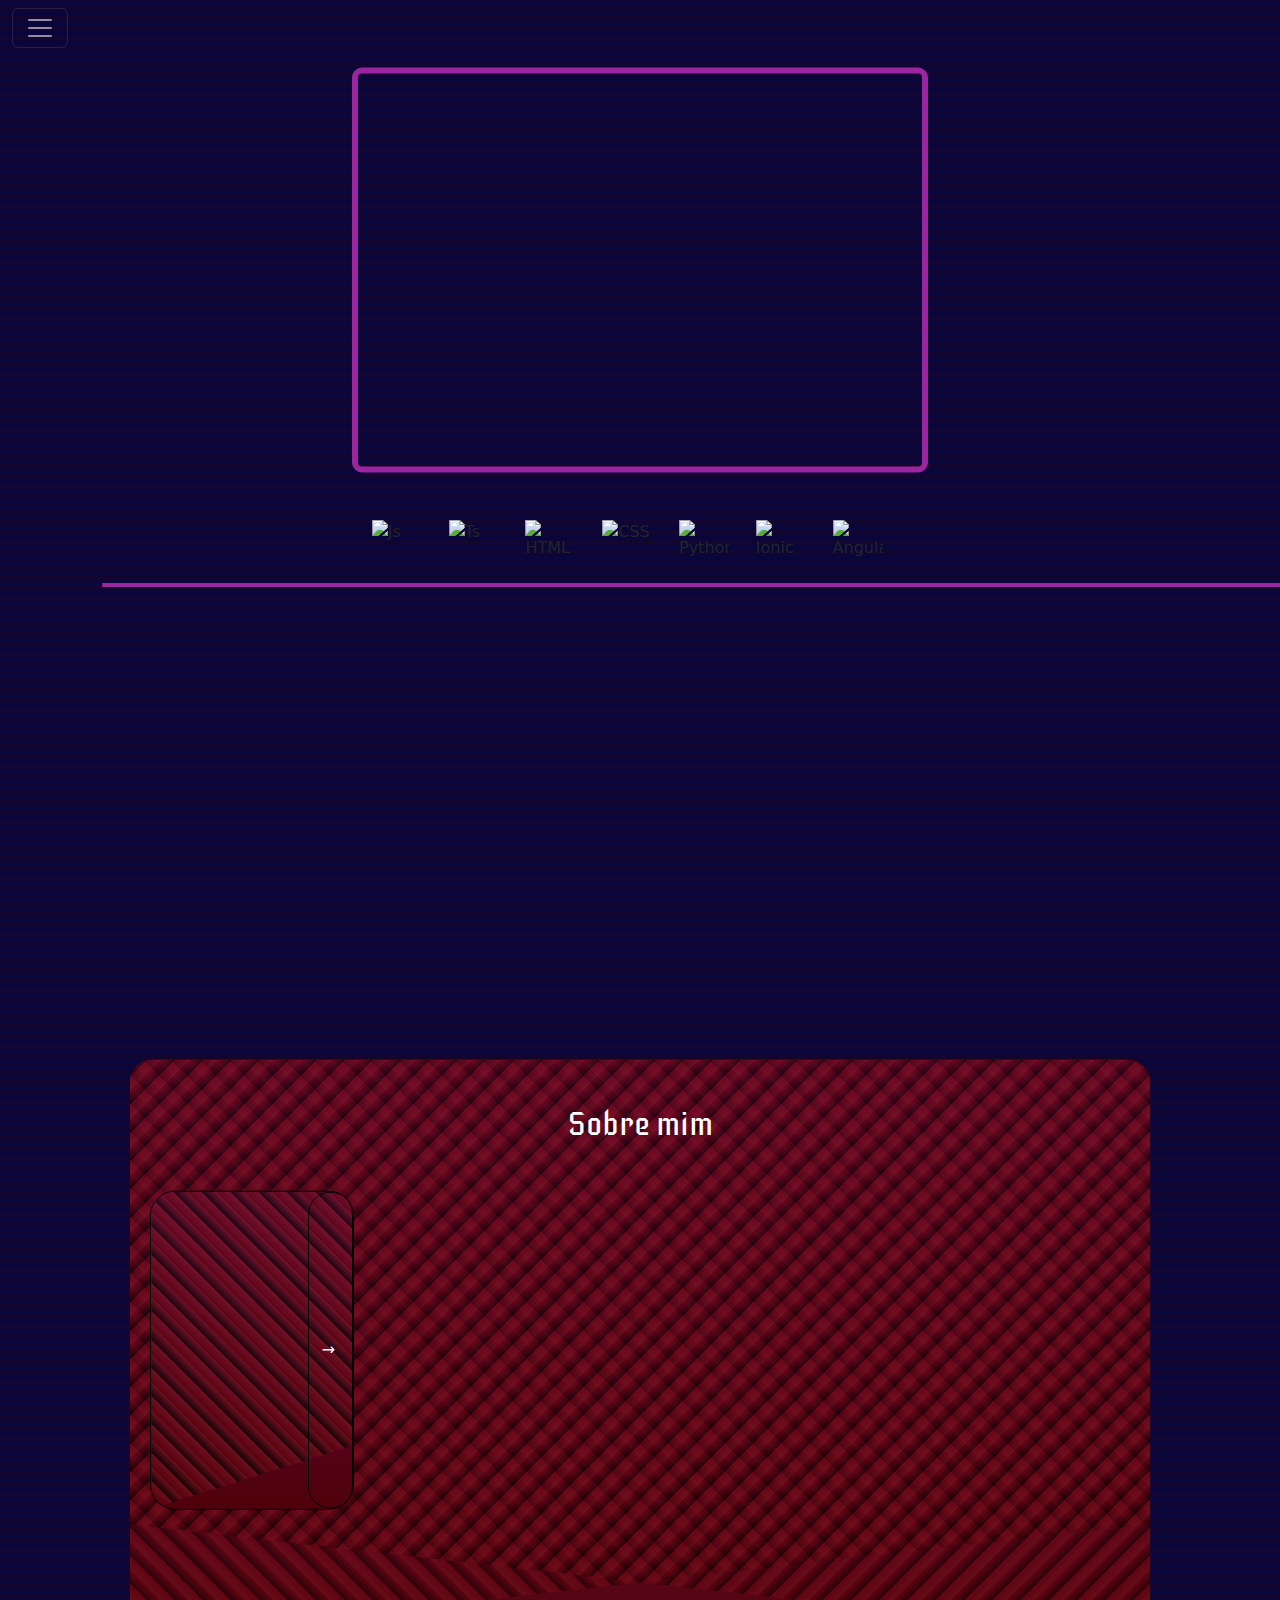
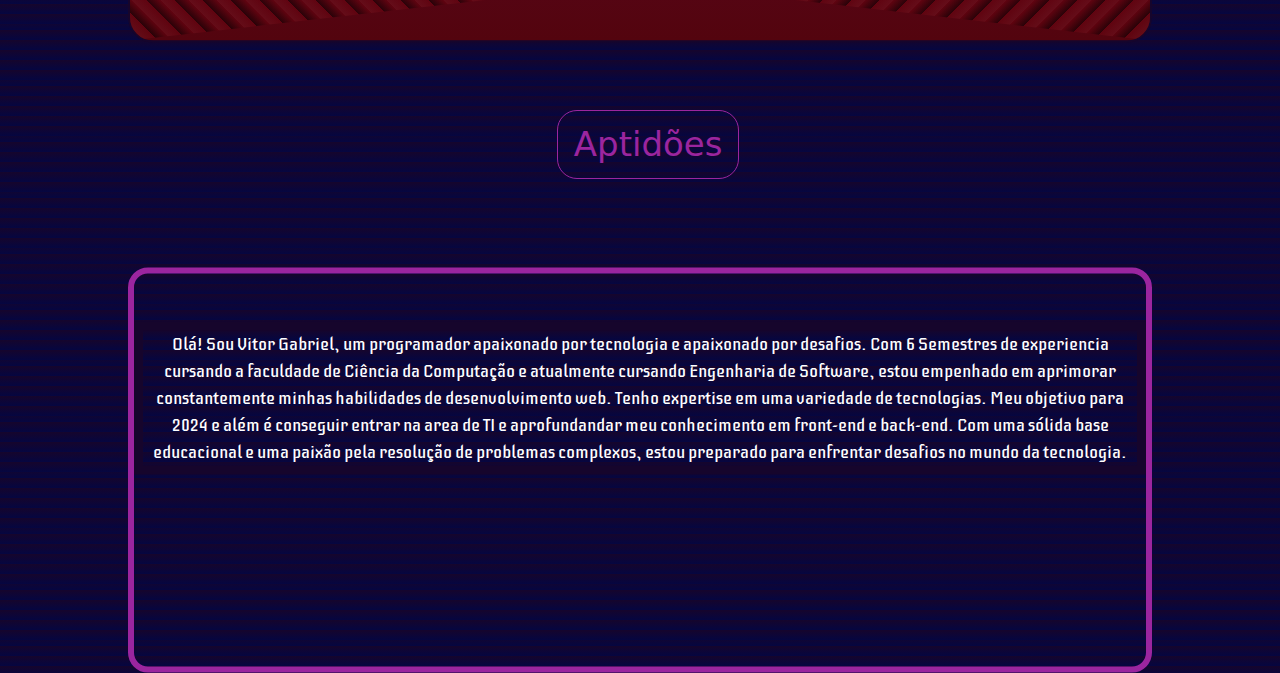
==== commit 4b1fcfb1: "Backgroud + intel card" ====
--- a/index.html
+++ b/index.html
@@ -37,7 +37,7 @@
             </div>
         </div>
     </nav>
-    
+    <div class="pagina-container">
     <div class="col-md-6 col-lg-4">
         <div class="card-main">
             <div class="card-body">
--- a/css/styles.css
+++ b/css/styles.css
@@ -1,7 +1,17 @@
 body {
-    background-color: #16052C; 
+    background: repeating-linear-gradient(       
+        360deg,
+        #5605eeb6 10px,
+        #220942 10px,
+        #050641 10px,
+        #16052C 20px
+    );
+    opacity: 1.0;
+    z-index: -2;
     
-}
+  }
+
+  
 body::-webkit-scrollbar {
     width: 12px; 
 }
--- a/css/styles2.css
+++ b/css/styles2.css
@@ -9,7 +9,7 @@
   border: 2px solid #16052C;
   border-radius: 25px;
   overflow: hidden;
-  background: linear-gradient(#6F0E4E, #2d0c58);
+  background: linear-gradient(#6F0E4E, #53040e);
   perspective: 800px;
 }
 
@@ -23,10 +23,10 @@
   height: 100%;
   background: repeating-linear-gradient(
     45deg,
-    #CA1B77,
-    #530e6f 10px,
-    #580c52 10px,
-    #2d0c58 20px
+    #000000,
+    #6B030F 10px,
+    #741520 10px,
+    #6B030F 20px
   );
   opacity: 0.5;
   clip-path: polygon(0 0, 100% 0, 100% 80%, 0 100%);
@@ -44,10 +44,10 @@
   top: 50%;
   left: 12%;
   transform: translate(-50%, -50%);
-  border: 2px solid #16052C;
+  border: 1px solid #000000;
   border-radius: 25px;
   overflow: hidden;
-  background: linear-gradient(#6F0E4E, #2d0c58);
+  background: linear-gradient(#6F0E4E, #4e010a);
   perspective: 800px;
   transition: width 0.5s ease, left 0.5s ease;
 }
@@ -61,10 +61,10 @@
   height: 100%;
   background: repeating-linear-gradient(
     45deg,
-    #CA1B77,
-    #530e6f 10px,
-    #580c52 10px,
-    #2d0c58 20px
+    #000000,
+    #741520 10px,
+    #5c020d 10px,
+    #741520 20px
   );
   opacity: 0.7;
   clip-path: polygon(0 0, 100% 0, 100% 80%, 0 100%);
@@ -82,9 +82,9 @@
 label {
   width: 45px;
   height: 100%;
-  border: 2px solid #800080;
+  border: 1px solid #000000;
   background-color: transparent;
-  color: #800080;
+  color: #fdfdfd;
   font-size: 16px;
   cursor: pointer;
   position: absolute;
@@ -98,7 +98,7 @@
 }
 
 label:hover {
-  background-color: #800080;
+  background-color: #741520;
   color: #fff;
 }
 
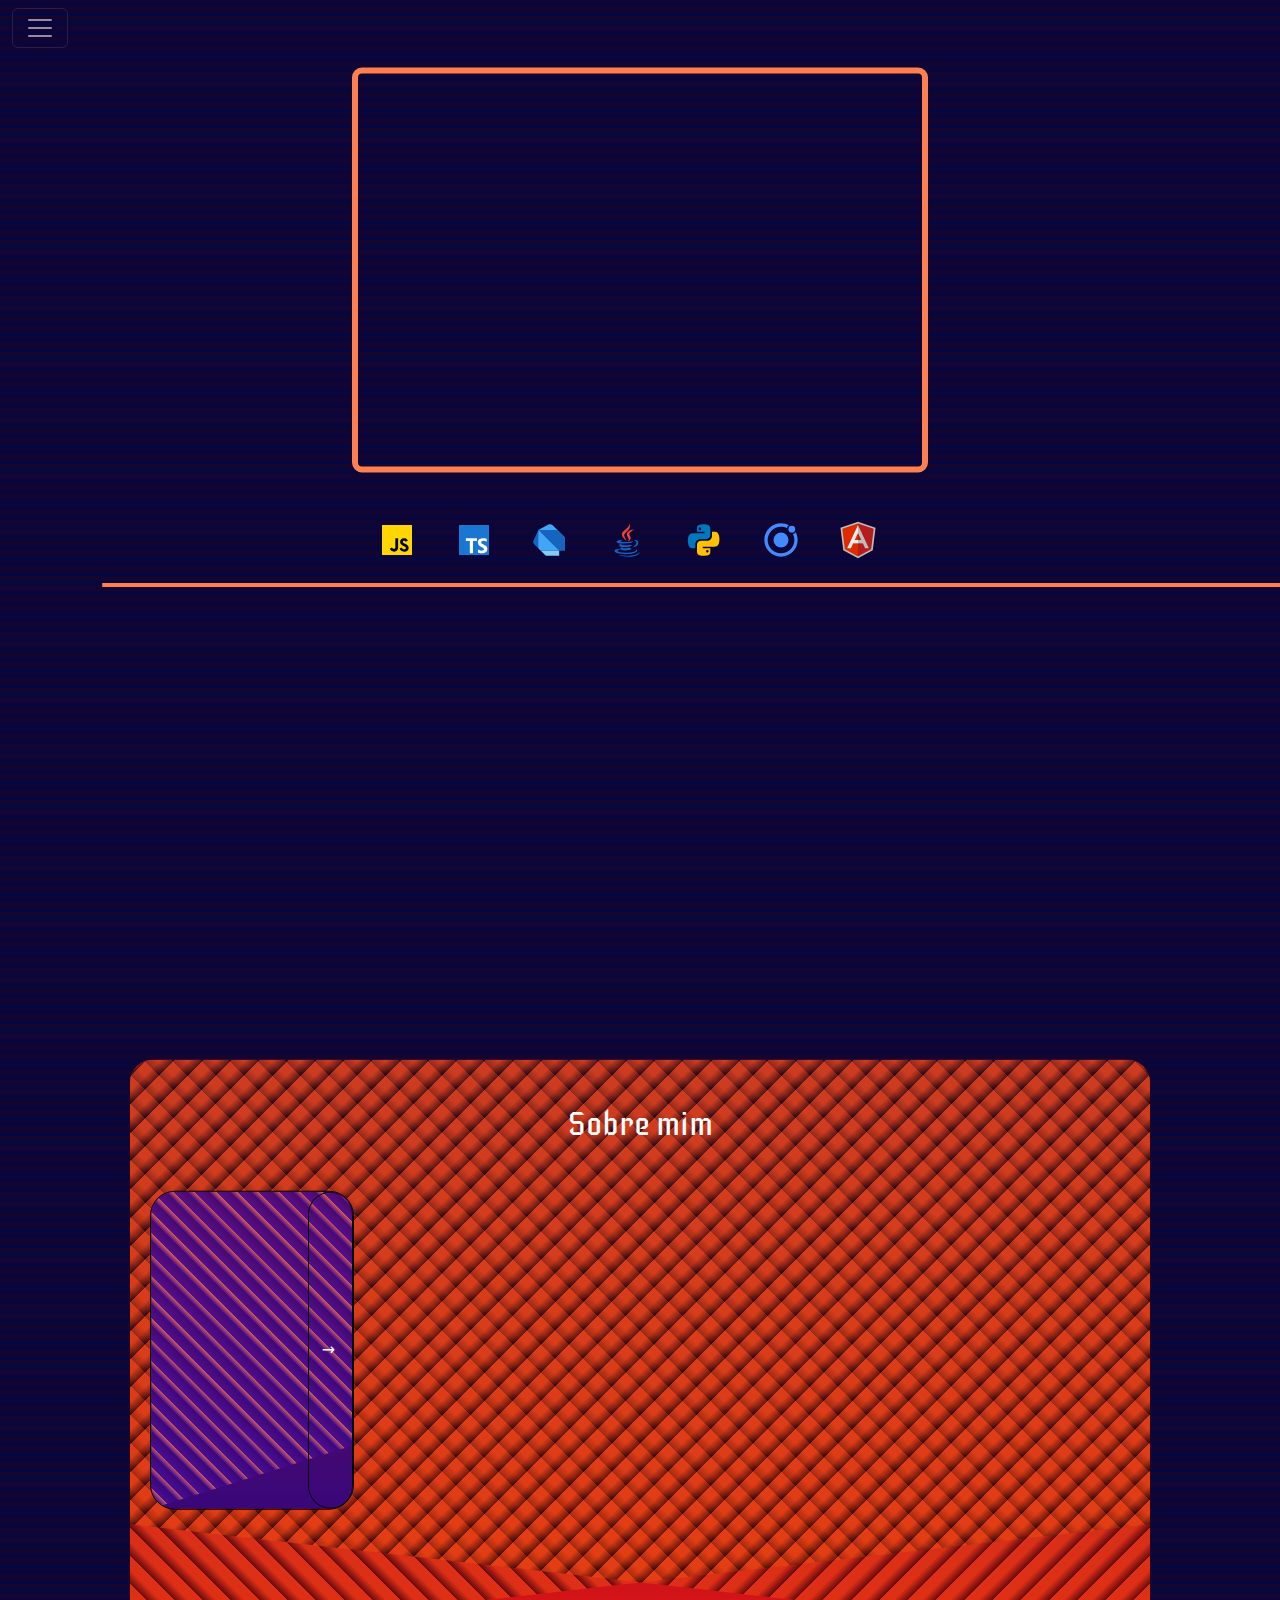
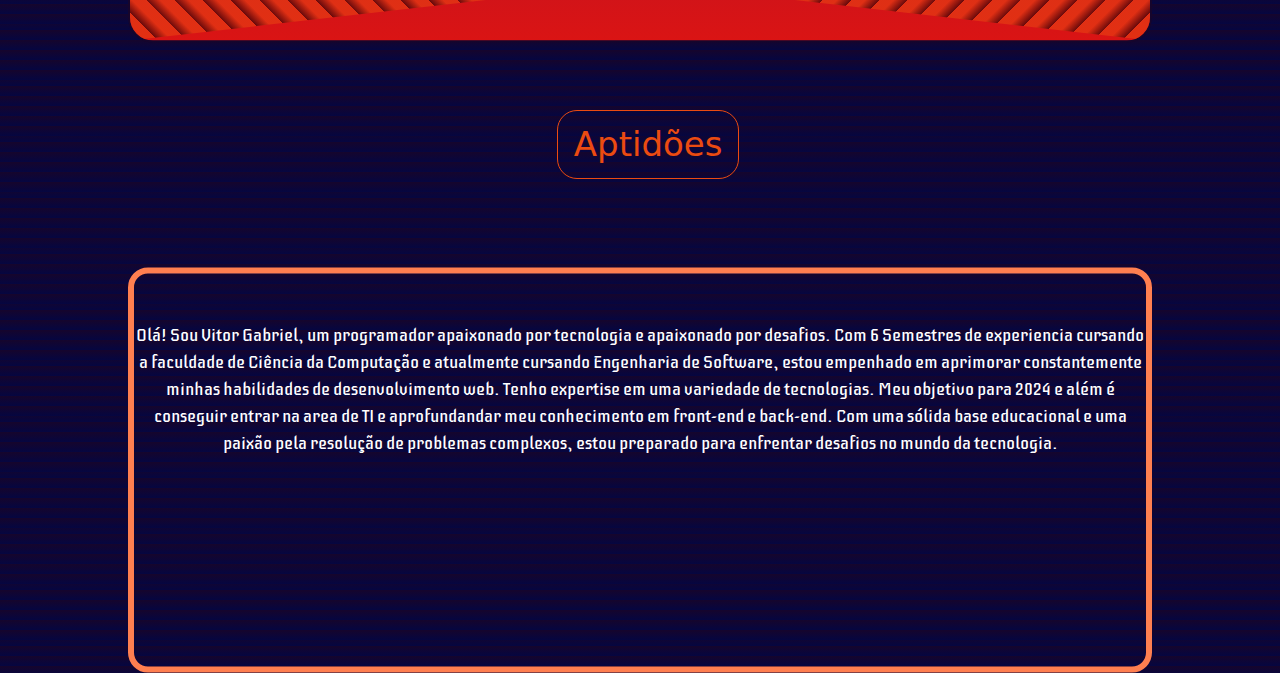
==== commit 3749e80d: "Recoloração" ====
--- a/index.html
+++ b/index.html
@@ -52,13 +52,14 @@
     </div>
 
     <div style="display: inline_block">
-        <img class="imagem1 position-absolute translate-middle"  alt="Js" height="40" width="50" src="icons/javascript-plain.svg">
-        <img class="imagem2 position-absolute translate-middle"  alt="Ts" height="40" width="50" src="icons/typescript-plain.svg">
-        <img class="imagem3 position-absolute translate-middle"  alt="HTML" height="40" width="50" src="icons/html5-original.svg">
-        <img class="imagem4 position-absolute translate-middle"  alt="CSS" height="40" width="50" src="icons/css3-original.svg">
-        <img class="imagem5 position-absolute translate-middle"  alt="Python" height="40" width="50" src="icons/python-original.svg">
-        <img class="imagem6 position-absolute translate-middle" alt="Ionic" height="40" width="50"  src="icons/ionic-original.svg" />
-        <img class="imagem7 position-absolute translate-middle" alt="Angular" height="40" width="50" src="icons/angularjs-original.svg" />
+        <img class="imagem1 position-absolute translate-middle" alt="Js" height="40" width="50" src="data:image/svg+xml,%3Csvg xmlns='http://www.w3.org/2000/svg' x='0px' y='0px' width='100' height='100' viewBox='0 0 48 48'%3E%3Cpath fill='%23ffd600' d='M6,42V6h36v36H6z'%3E%3C/path%3E%3Cpath fill='%23000001' d='M29.538 32.947c.692 1.124 1.444 2.201 3.037 2.201 1.338 0 2.04-.665 2.04-1.585 0-1.101-.726-1.492-2.198-2.133l-.807-.344c-2.329-.988-3.878-2.226-3.878-4.841 0-2.41 1.845-4.244 4.728-4.244 2.053 0 3.528.711 4.592 2.573l-2.514 1.607c-.553-.988-1.151-1.377-2.078-1.377-.946 0-1.545.597-1.545 1.377 0 .964.6 1.354 1.985 1.951l.807.344C36.452 29.645 38 30.839 38 33.523 38 36.415 35.716 38 32.65 38c-2.999 0-4.702-1.505-5.65-3.368L29.538 32.947zM17.952 33.029c.506.906 1.275 1.603 2.381 1.603 1.058 0 1.667-.418 1.667-2.043V22h3.333v11.101c0 3.367-1.953 4.899-4.805 4.899-2.577 0-4.437-1.746-5.195-3.368L17.952 33.029z'%3E%3C/path%3E%3C/svg%3E">
+        <img class="imagem2 position-absolute translate-middle" alt="Ts" height="40" width="50" src="data:image/svg+xml,%3Csvg xmlns='http://www.w3.org/2000/svg' x='0px' y='0px' width='100' height='100' viewBox='0 0 48 48'%3E%3Crect width='36' height='36' x='6' y='6' fill='%231976d2'%3E%3C/rect%3E%3Cpolygon fill='%23fff' points='27.49,22 14.227,22 14.227,25.264 18.984,25.264 18.984,40 22.753,40 22.753,25.264 27.49,25.264'%3E%3C/polygon%3E%3Cpath fill='%23fff' d='M39.194,26.084c0,0-1.787-1.192-3.807-1.192s-2.747,0.96-2.747,1.986 c0,2.648,7.381,2.383,7.381,7.712c0,8.209-11.254,4.568-11.254,4.568V35.22c0,0,2.152,1.622,4.733,1.622s2.483-1.688,2.483-1.92 c0-2.449-7.315-2.449-7.315-7.878c0-7.381,10.658-4.469,10.658-4.469L39.194,26.084z'%3E%3C/path%3E%3C/svg%3E">
+        <img class="imagem3 position-absolute translate-middle" alt="Dart" height="40" width="50" src="data:image/svg+xml,%3Csvg xmlns='http://www.w3.org/2000/svg' x='0px' y='0px' width='100' height='100' viewBox='0 0 48 48'%3E%3Cpath fill='%231565c0' d='M10,12l3,25l-8.019-8.019c-1.189-1.189-1.508-2.996-0.796-4.52L10,12z'%3E%3C/path%3E%3Cpath fill='%2342a5f5' d='M27.319,6.319C26.474,5.474,25.329,5,24.135,5c-0.745,0-1.479,0.185-2.135,0.538L10,12v20.343 c0,1.061,0.421,2.078,1.172,2.828L13,37h22v-5l7-11L27.319,6.319z'%3E%3C/path%3E%3Cpath fill='%231565c0' d='M10,12h21.343c1.061,0,2.078,0.421,2.828,1.172L42,21v16h-7L10,12z'%3E%3C/path%3E%3Cpolygon fill='%2385cbf8' points='35,37 13,37 19,43 35,43'%3E%3C/polygon%3E%3C/svg%3E">
+        <img class="imagem4 position-absolute translate-middle" alt="Java" height="40" width="50" src="data:image/svg+xml,%3Csvg xmlns='http://www.w3.org/2000/svg' x='0px' y='0px' width='100' height='100' viewBox='0 0 48 48'%3E%3Cpath fill='%23F44336' d='M23.65,24.898c-0.998-1.609-1.722-2.943-2.725-5.455C19.229,15.2,31.24,11.366,26.37,3.999c2.111,5.089-7.577,8.235-8.477,12.473C17.07,20.37,23.645,24.898,23.65,24.898z'%3E%3C/path%3E%3Cpath fill='%23F44336' d='M23.878,17.27c-0.192,2.516,2.229,3.857,2.299,5.695c0.056,1.496-1.447,2.743-1.447,2.743s2.728-0.536,3.579-2.818c0.945-2.534-1.834-4.269-1.548-6.298c0.267-1.938,6.031-5.543,6.031-5.543S24.311,11.611,23.878,17.27z'%3E%3C/path%3E%3Cg%3E%3Cpath fill='%231565C0' d='M32.084 25.055c1.754-.394 3.233.723 3.233 2.01 0 2.901-4.021 5.643-4.021 5.643s6.225-.742 6.225-5.505C37.521 24.053 34.464 23.266 32.084 25.055zM29.129 27.395c0 0 1.941-1.383 2.458-1.902-4.763 1.011-15.638 1.147-15.638.269 0-.809 3.507-1.638 3.507-1.638s-7.773-.112-7.773 2.181C11.683 28.695 21.858 28.866 29.129 27.395z'%3E%3C/path%3E%3Cpath fill='%231565C0' d='M27.935,29.571c-4.509,1.499-12.814,1.02-10.354-0.993c-1.198,0-2.974,0.963-2.974,1.889c0,1.857,8.982,3.291,15.63,0.572L27.935,29.571z'%3E%3C/path%3E%3Cpath fill='%231565C0' d='M18.686,32.739c-1.636,0-2.695,1.054-2.695,1.822c0,2.391,9.76,2.632,13.627,0.205l-2.458-1.632C24.271,34.404,17.014,34.579,18.686,32.739z'%3E%3C/path%3E%3Cpath fill='%231565C0' d='M36.281,36.632c0-0.936-1.055-1.377-1.433-1.588c2.228,5.373-22.317,4.956-22.317,1.784c0-0.721,1.807-1.427,3.477-1.093l-1.42-0.839C11.26,34.374,9,35.837,9,37.017C9,42.52,36.281,42.255,36.281,36.632z'%3E%3C/path%3E%3Cpath fill='%231565C0' d='M39,38.604c-4.146,4.095-14.659,5.587-25.231,3.057C24.341,46.164,38.95,43.628,39,38.604z'%3E%3C/path%3E%3C/g%3E%3C/svg%3E">
+        <img class="imagem5 position-absolute translate-middle" alt="Python" height="40" width="50" src="data:image/svg+xml,%3Csvg xmlns='http://www.w3.org/2000/svg' x='0px' y='0px' width='100' height='100' viewBox='0 0 48 48'%3E%3Cpath fill='%230277BD' d='M24.047,5c-1.555,0.005-2.633,0.142-3.936,0.367c-3.848,0.67-4.549,2.077-4.549,4.67V14h9v2H15.22h-4.35c-2.636,0-4.943,1.242-5.674,4.219c-0.826,3.417-0.863,5.557,0,9.125C5.851,32.005,7.294,34,9.931,34h3.632v-5.104c0-2.966,2.686-5.896,5.764-5.896h7.236c2.523,0,5-1.862,5-4.377v-8.586c0-2.439-1.759-4.263-4.218-4.672C27.406,5.359,25.589,4.994,24.047,5z M19.063,9c0.821,0,1.5,0.677,1.5,1.502c0,0.833-0.679,1.498-1.5,1.498c-0.837,0-1.5-0.664-1.5-1.498C17.563,9.68,18.226,9,19.063,9z'%3E%3C/path%3E%3Cpath fill='%23FFC107' d='M23.078,43c1.555-0.005,2.633-0.142,3.936-0.367c3.848-0.67,4.549-2.077,4.549-4.67V34h-9v-2h9.343h4.35c2.636,0,4.943-1.242,5.674-4.219c0.826-3.417,0.863-5.557,0-9.125C41.274,15.995,39.831,14,37.194,14h-3.632v5.104c0,2.966-2.686,5.896-5.764,5.896h-7.236c-2.523,0-5,1.862-5,4.377v8.586c0,2.439,1.759,4.263,4.218,4.672C19.719,42.641,21.536,43.006,23.078,43z M28.063,39c-0.821,0-1.5-0.677-1.5-1.502c0-0.833,0.679-1.498,1.5-1.498c0.837,0,1.5,0.664,1.5,1.498C29.563,38.32,28.899,39,28.063,39z'%3E%3C/path%3E%3C/svg%3E">
+        <img class="imagem6 position-absolute translate-middle" alt="Ionic" height="40" width="50" src="data:image/svg+xml,%3Csvg xmlns='http://www.w3.org/2000/svg' x='0px' y='0px' width='100' height='100' viewBox='0 0 48 48'%3E%3Ccircle cx='24' cy='24' r='9' fill='%23448aff'%3E%3C/circle%3E%3Ccircle cx='37' cy='11' r='4' fill='%23448aff'%3E%3C/circle%3E%3Cpath fill='%23448aff' d='M41.706,14.715c-0.842,1.064-2.034,1.836-3.405,2.139C39.379,19.007,40,21.429,40,24	c0,8.837-7.163,16-16,16S8,32.837,8,24S15.163,8,24,8c2.571,0,4.993,0.621,7.145,1.699c0.303-1.371,1.075-2.564,2.139-3.405	C30.509,4.835,27.354,4,24,4C12.954,4,4,12.954,4,24c0,11.046,8.954,20,20,20s20-8.954,20-20C44,20.646,43.165,17.491,41.706,14.715	z'%3E%3C/path%3E%3C/svg%3E">
+        <img class="imagem7 position-absolute translate-middle" alt="Angular" height="40" width="50" src="data:image/svg+xml,%3Csvg xmlns='http://www.w3.org/2000/svg' x='0px' y='0px' width='100' height='100' viewBox='0 0 48 48'%3E%3Cpath fill='%23bdbdbd' d='M23.933 2L3 9.285 6.308 36.408 23.955 46 41.693 36.278 45 9.156z'%3E%3C/path%3E%3Cpath fill='%23b71c1c' d='M42.818 10.527L24 4.135 24 43.695 39.832 35.017z'%3E%3C/path%3E%3Cpath fill='%23dd2c00' d='M23.941 4.115L5.181 10.644 8.168 35.143 23.951 43.721 24 43.695 24 4.135z'%3E%3C/path%3E%3Cpath fill='%23bdbdbd' d='M24 5.996L24 15.504 32.578 34 36.987 34z'%3E%3C/path%3E%3Cpath fill='%23eee' d='M11.013 34L15.422 34 24 15.504 24 5.996z'%3E%3C/path%3E%3Cpath fill='%23bdbdbd' d='M24 24H30V28H24z'%3E%3C/path%3E%3Cpath fill='%23eee' d='M18 24H24V28H18z'%3E%3C/path%3E%3C/svg%3E">
+</div>
     </div>
     
     <div class="custom-line"></div>
--- a/css/styles.css
+++ b/css/styles.css
@@ -21,19 +21,22 @@
 }
 
 body::-webkit-scrollbar-thumb {
-    background-color: #9B259F; 
+    background-color: #FF7F50
+    ; 
     border-radius: 6px; 
 }
 
 body::-webkit-scrollbar-thumb:hover {
-    background-color: #7A1E8C; 
+    background-color: #FF7F50
+; 
 } 
 .card-main {
     position: absolute;
     top: 30%;
     left: 50%;
     transform: translate(-50%, -50%);
-    border: 6px solid #9B259F;
+    border: 6px solid #FF7F50
+    ;
     border-radius: 10px;
     width: 45%;
     height: 45%;
@@ -53,7 +56,8 @@
 }
 
 .port {
-    color: #9B259F;
+    color: #FF7F50
+    ;
 }
 
 .typing-animation {
@@ -103,7 +107,8 @@
 }
 
 .custom-line {
-    background-color: #9B259F; 
+    background-color: #FF7F50
+    ; 
     height: 4px; 
     width: 92%; 
     position: absolute;
@@ -169,12 +174,14 @@
 .card-pj {
     left: 7%;
     background-color: #CA1B77;
-    background: linear-gradient(120deg, #CA1B77,  #c21ba6);
+    background: linear-gradient(120deg, #4e0fa1,  #FF7F50
+    );
 }
 
 .card-sm {
     left: 63%;
-    border: 7px solid #9B259F;
+    border: 7px solid #FF7F50
+    ;
 }
 
 .card-pj img,
--- a/css/styles2.css
+++ b/css/styles2.css
@@ -9,7 +9,7 @@
   border: 2px solid #16052C;
   border-radius: 25px;
   overflow: hidden;
-  background: linear-gradient(#6F0E4E, #53040e);
+  background: linear-gradient(#6F0E4E, #da1414);
   perspective: 800px;
 }
 
@@ -24,9 +24,9 @@
   background: repeating-linear-gradient(
     45deg,
     #000000,
-    #6B030F 10px,
-    #741520 10px,
-    #6B030F 20px
+    #eb4b11 10px,
+    #eb4b11 10px,
+    #eb4b11 20px
   );
   opacity: 0.5;
   clip-path: polygon(0 0, 100% 0, 100% 80%, 0 100%);
@@ -47,7 +47,7 @@
   border: 1px solid #000000;
   border-radius: 25px;
   overflow: hidden;
-  background: linear-gradient(#6F0E4E, #4e010a);
+  background: linear-gradient(#6F0E4E, #39077a);
   perspective: 800px;
   transition: width 0.5s ease, left 0.5s ease;
 }
@@ -59,12 +59,14 @@
   left: 0;
   width: 100%;
   height: 100%;
+ 
   background: repeating-linear-gradient(
     45deg,
-    #000000,
-    #741520 10px,
-    #5c020d 10px,
-    #741520 20px
+    #4e0fa1,
+    #39077a 10px,
+    #4e0fa1 10px,
+    #FF7F50 15px
+    
   );
   opacity: 0.7;
   clip-path: polygon(0 0, 100% 0, 100% 80%, 0 100%);
@@ -98,7 +100,7 @@
 }
 
 label:hover {
-  background-color: #741520;
+  background-color: #39077a;
   color: #fff;
 }
 
@@ -177,7 +179,7 @@
 
 .custom-heading2 {
   font-family: 'Iceberg', sans-serif;
-  color: gray;
+  color: #eb4b11;
 }
 .skillb {
     position: absolute;
@@ -195,16 +197,16 @@
 
 .custom-button {
     font-size: 34px;
-    border-color: #9B259F;
-    color: #9B259F;
+    border-color: #eb4b11;
+    color: #eb4b11;
     border-radius: 20px;
     transition: background-color 0.4s; 
 }
 
 .custom-button:hover {
     color: #FFFFFF;
-    background-color: #9B259F; 
-    border-color: #9B259F;
+    background-color: #eb4b11; 
+    border-color: #eb4b11;
    
 }
 
@@ -229,7 +231,7 @@
     top: 230%;
     left: 50%;
     transform: translate(-50%, -50%);
-    border: 6px solid #9B259F;
+    border: 6px solid #FF7F50;
     border-radius: 20px;
     width: 80%;
     height: 45%;
@@ -240,14 +242,14 @@
     font-family: 'Iceberg', sans-serif;
     font-size: large;
     color: white;
-    border: 9px solid #16052C;
+  
     text-align: center;
 }
 .aptidao{
     font-family: 'Iceberg', sans-serif;
     font-size: large;
     color: white;
-    border: 9px solid #16052C;
+  
     text-align: center;
 }
 
@@ -265,7 +267,7 @@
   .container .card{
     position: relative;
     width: 125px;
-    background: linear-gradient(0deg,#2d0c58,#6F0E4E);
+    background: linear-gradient(0deg,#eb4b11,#4e0fa1);
     display: flex;
     justify-content: center;
     align-items: center;
@@ -367,7 +369,7 @@
     width: 100%;
     height: 100%;
     fill: none;
-    stroke: #191919;
+    stroke: #4e0fa1;
     stroke-width: 10;
     stroke-linecap: round;
     transform: translate(5px,5px);
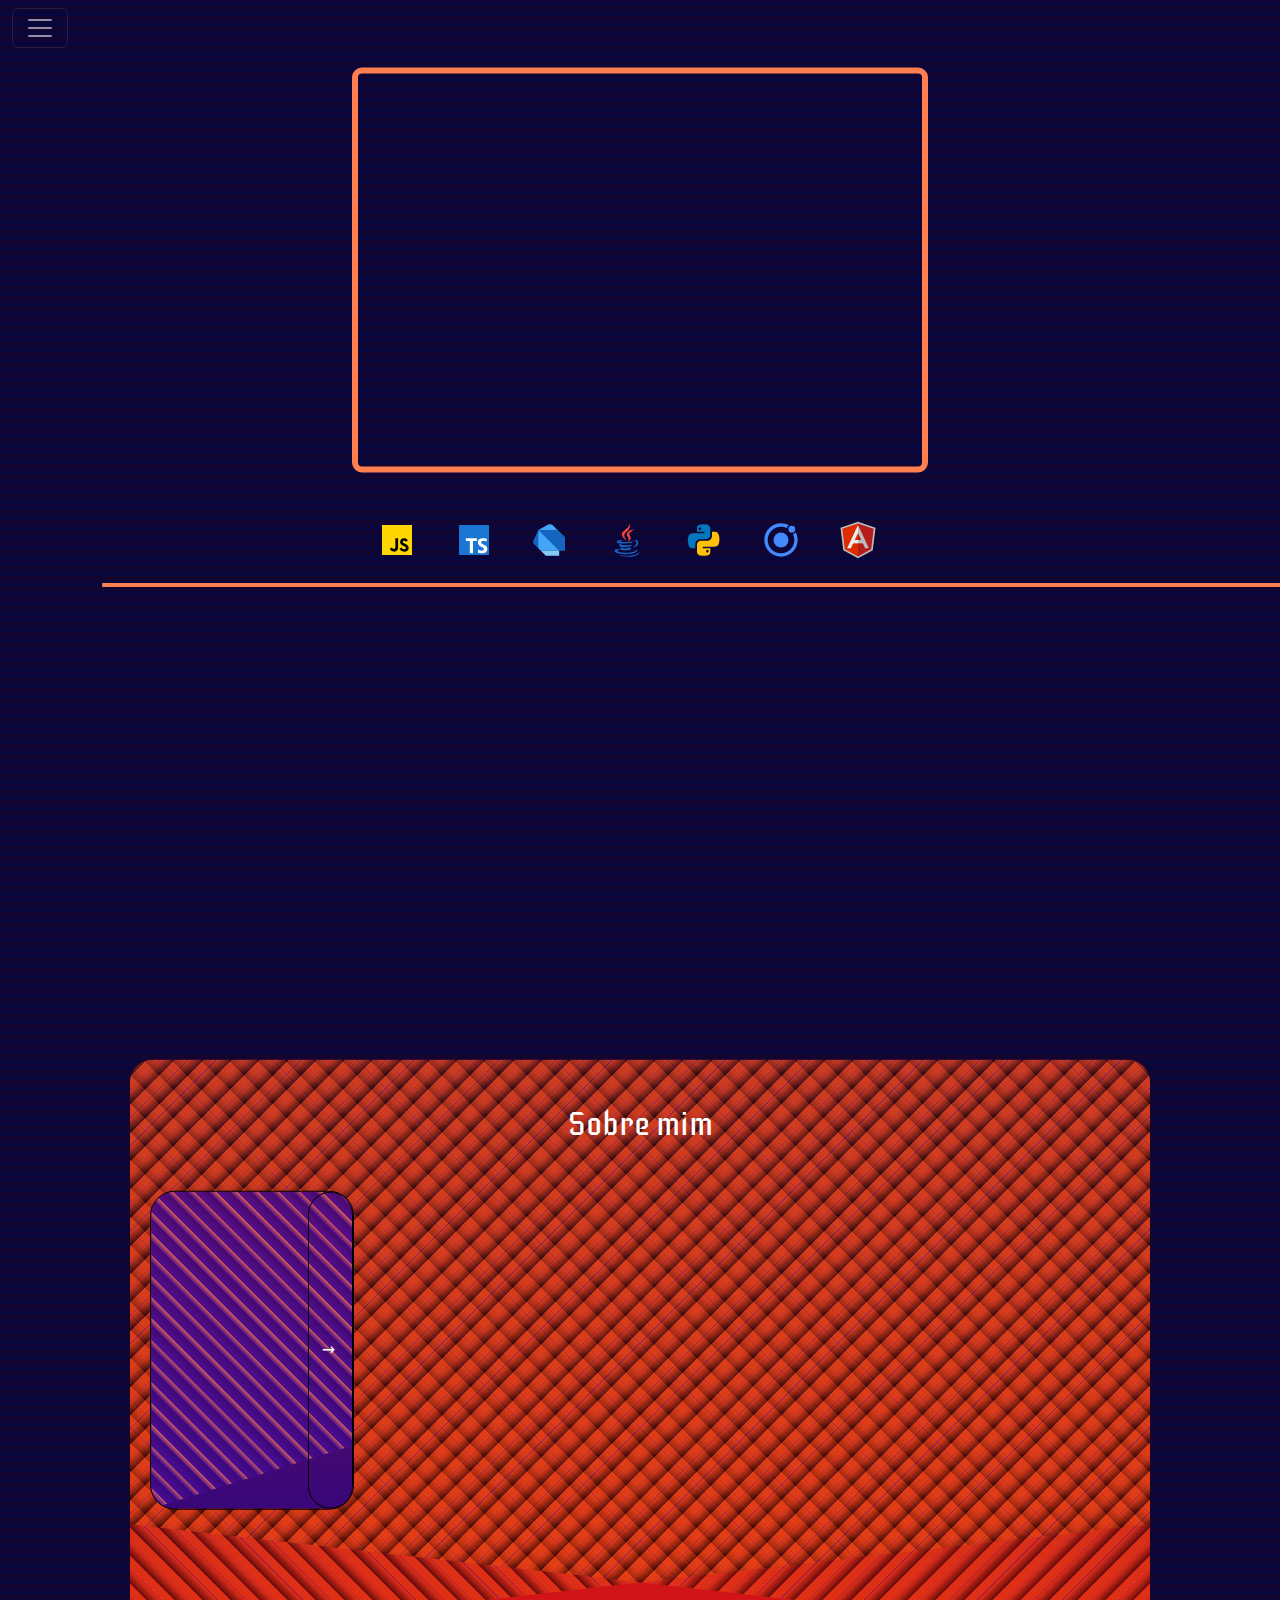
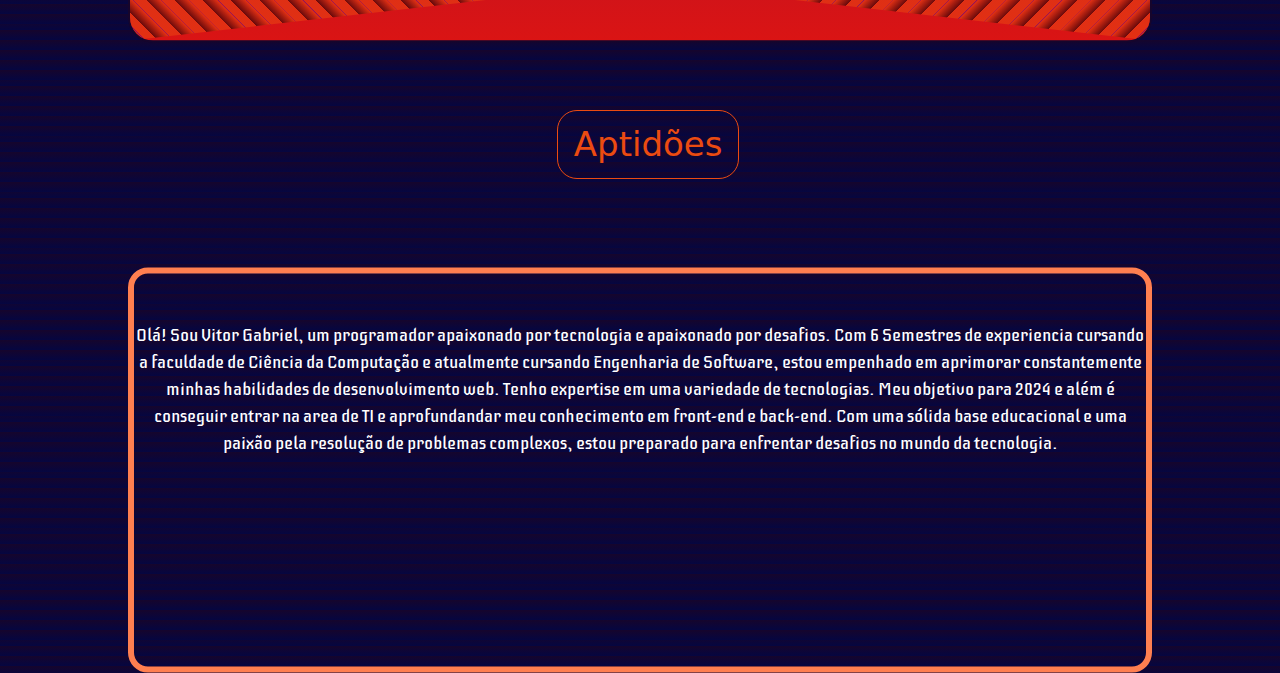
==== commit ed0b80ad: "projeto page" ====
--- a/index.html
+++ b/index.html
@@ -22,16 +22,16 @@
             <div class="collapse navbar-collapse" id="navbarNav">
                 <ul class="navbar-nav">
                     <li class="nav-item">
-                        <a id="transitionButton" class="nav-link active" aria-current="page" href="#">Apresentação</a>
+                        <a class="nav-link active" aria-current="page" href="#topo">Apresentação</a>
                     </li>
                     <li class="nav-item">
-                        <a class="nav-link active" href="#">Sobre mim</a>
+                        <a class="nav-link active" href="#metade">Sobre mim</a>
                     </li>
                     <li class="nav-item">
-                        <a class="nav-link active" href="#">Projetos</a>
+                        <a class="nav-link active" href="projetos.html">Projetos</a>
                     </li>
                     <li class="nav-item">
-                        <a class="nav-link active" href="#">Habilidades</a>
+                        <a class="nav-link active" href="#habilidades">Habilidades</a>
                     </li>
                 </ul>
             </div>
@@ -72,8 +72,8 @@
     
 
     <!-- pagina 2 -->
-
-    <div class="cubo">
+    
+    <div class="cubo" id="metade" >
         <div class="sobre">Sobre mim</div>
         <input type="checkbox" id="toggleButton">
         <div class="intel">
--- a/css/styles.css
+++ b/css/styles.css
@@ -45,7 +45,6 @@
     align-items: center;
     overflow: hidden;
 }
-
 .card-text,
 .port {
     text-align: center;
@@ -199,7 +198,7 @@
         top: 27%;
         left: 50%;
         transform: translate(-50%, -50%);
-        border: 4px solid #9B259F;
+        border: 4px solid #FF7F50;
         border-radius: 10px;
         width: 45%;
         height: 35%;
@@ -218,7 +217,7 @@
         color: white;
     }
     .port {
-        color: #9B259F;
+        color: #FF7F50;
     }
     .custom-line {
         height: 3px; 
@@ -261,7 +260,7 @@
     }
     .card-sm {
         left: 61%;
-        border: 5px solid #9B259F;
+        border: 5px solid #FF7F50;
     }
     }
 
@@ -314,4 +313,5 @@
         left: 55%;
         border: 5px solid #9B259F;
     }
-}+   
+}
--- a/css/styles2.css
+++ b/css/styles2.css
@@ -25,6 +25,7 @@
     45deg,
     #000000,
     #eb4b11 10px,
+    #4e0fa1 11px,
     #eb4b11 10px,
     #eb4b11 20px
   );
@@ -448,17 +449,16 @@
 .custom-button {
     position: relative;
     font-size: 34px;
-    border-color: #9B259F;
-    color: #9B259F;
+    border-color: #4e0fa1;
+    color: #4e0fa1;
     border-radius: 20px;
     transition: background-color 0.4s; 
 }
 
 .custom-button:hover {
     color: #FFFFFF;
-    background-color: #9B259F; 
-    border-color: #9B259F;
-   
+    background-color: #4e0fa1; 
+    border-color: #4e0fa1
 }
 
 .photo2{
@@ -494,121 +494,33 @@
 .info1,.info2,.info3,.info4,.info5,.info6,.info7,.info8{
     margin-top: 14%;
 }
-
-
-}
-@media (max-width:950px) {
-  .custom-button {
-    position: relative;
-    font-size: 30px;
-    border-color: #9B259F;
-    color: #9B259F;
-    border-radius: 20px;
-    transition: background-color 0.4s; 
-}
-}
-@media (max-width:900px) {
-  .custom-button {
-    position: relative;
-    font-size: 26px;
-    border-color: #9B259F;
-    color: #9B259F;
-    border-radius: 20px;
-    transition: background-color 0.4s; 
-}
-}
-@media (max-width:800px) {
-  .custom-button {
-    position: relative;
-    font-size: 22px;
-    border-color: #9B259F;
-    color: #9B259F;
-    border-radius: 20px;
-    transition: background-color 0.4s; 
-}
-}
-@media (max-width:750px) {
-  .custom-button {
-    position: relative;
-    font-size: 18px;
-    border-color: #9B259F;
-    color: #9B259F;
-    border-radius: 20px;
-    transition: background-color 0.4s; 
-}
-}
-@media (max-width:700px) {
-  .custom-button {
-    position: relative;
-    font-size: 14px;
-    border-color: #9B259F;
-    color: #9B259F;
-    border-radius: 20px;
-    transition: background-color 0.4s; 
-}
 }
 
 
 @media (max-width: 576px) {
-  .intel{
-    position: absolute;
-    top: 140%;
-    left: 50%;
-    transform: translate(-50%, -50%);
-    border: 2px solid  #16052C;
-    background: linear-gradient(#6F0E4E, #2d0c58);
-    border-radius: 25px;
-    width: 80%;
-    height: 40%;
-    display: flex;
-    justify-content: center;
-    align-items: center;
-    overflow: hidden;
-  
-}
-.photo{
-    position: relative;
-    border: 20px solid  #16052C;
-    background: linear-gradient(#9B259F);
-    bottom: 29%;
-    width: 40%;
-    height: 168%;
-    align-items: center;
-    display: flex;
-}
+
+
 .skillb {
-    position: relative;
-    border-top: 10px solid #16052C;
-    background: linear-gradient(#2d0c58);
-    top: 43%;
-    width: 100%;
-    height: 40%;
-    background-clip: content-box; 
-    padding: 10px; 
-    padding-bottom: 90px;
-    background-color: #16052C;
-    border-radius: 57px;
+    position: absolute;
+    top: 180%;
 }
 .botaoint{
   position: absolute;
-  top:20%;
-  right: 26%;
-   
 }
 
 .custom-button {
   position: relative;
   font-size: 70%;
-  border-color: #9B259F;
-  color: #9B259F;
-  border-radius: 20px;
+  border-color: #FF7F50;
+  color: #FF7F50;
+
   transition: background-color 0.4s; 
 }
 
 .custom-button:hover {
     color: #FFFFFF;
-    background-color: #9B259F; 
-    border-color: #9B259F;
+    background-color: #FF7F50; 
+    border-color: #FF7F50;
    
 }
 
@@ -654,10 +566,10 @@
 
 .card-descrição{
   position: absolute;
-  top: 205%;
+  top: 230%;
   left: 50%;
   transform: translate(-50%, -50%);
-  border: 6px solid #9B259F;
+  border: 6px solid #FF7F50;
   border-radius: 20px;
   width: 80%;
   height: 53%;
@@ -677,7 +589,7 @@
 .container .card{
   position: relative;
   width: 125px;
-  background: linear-gradient(0deg,#2d0c58,#6F0E4E);
+  background: linear-gradient(0deg,#eb4b11,#4e0fa1);
   display: flex;
   justify-content: center;
   align-items: center;
